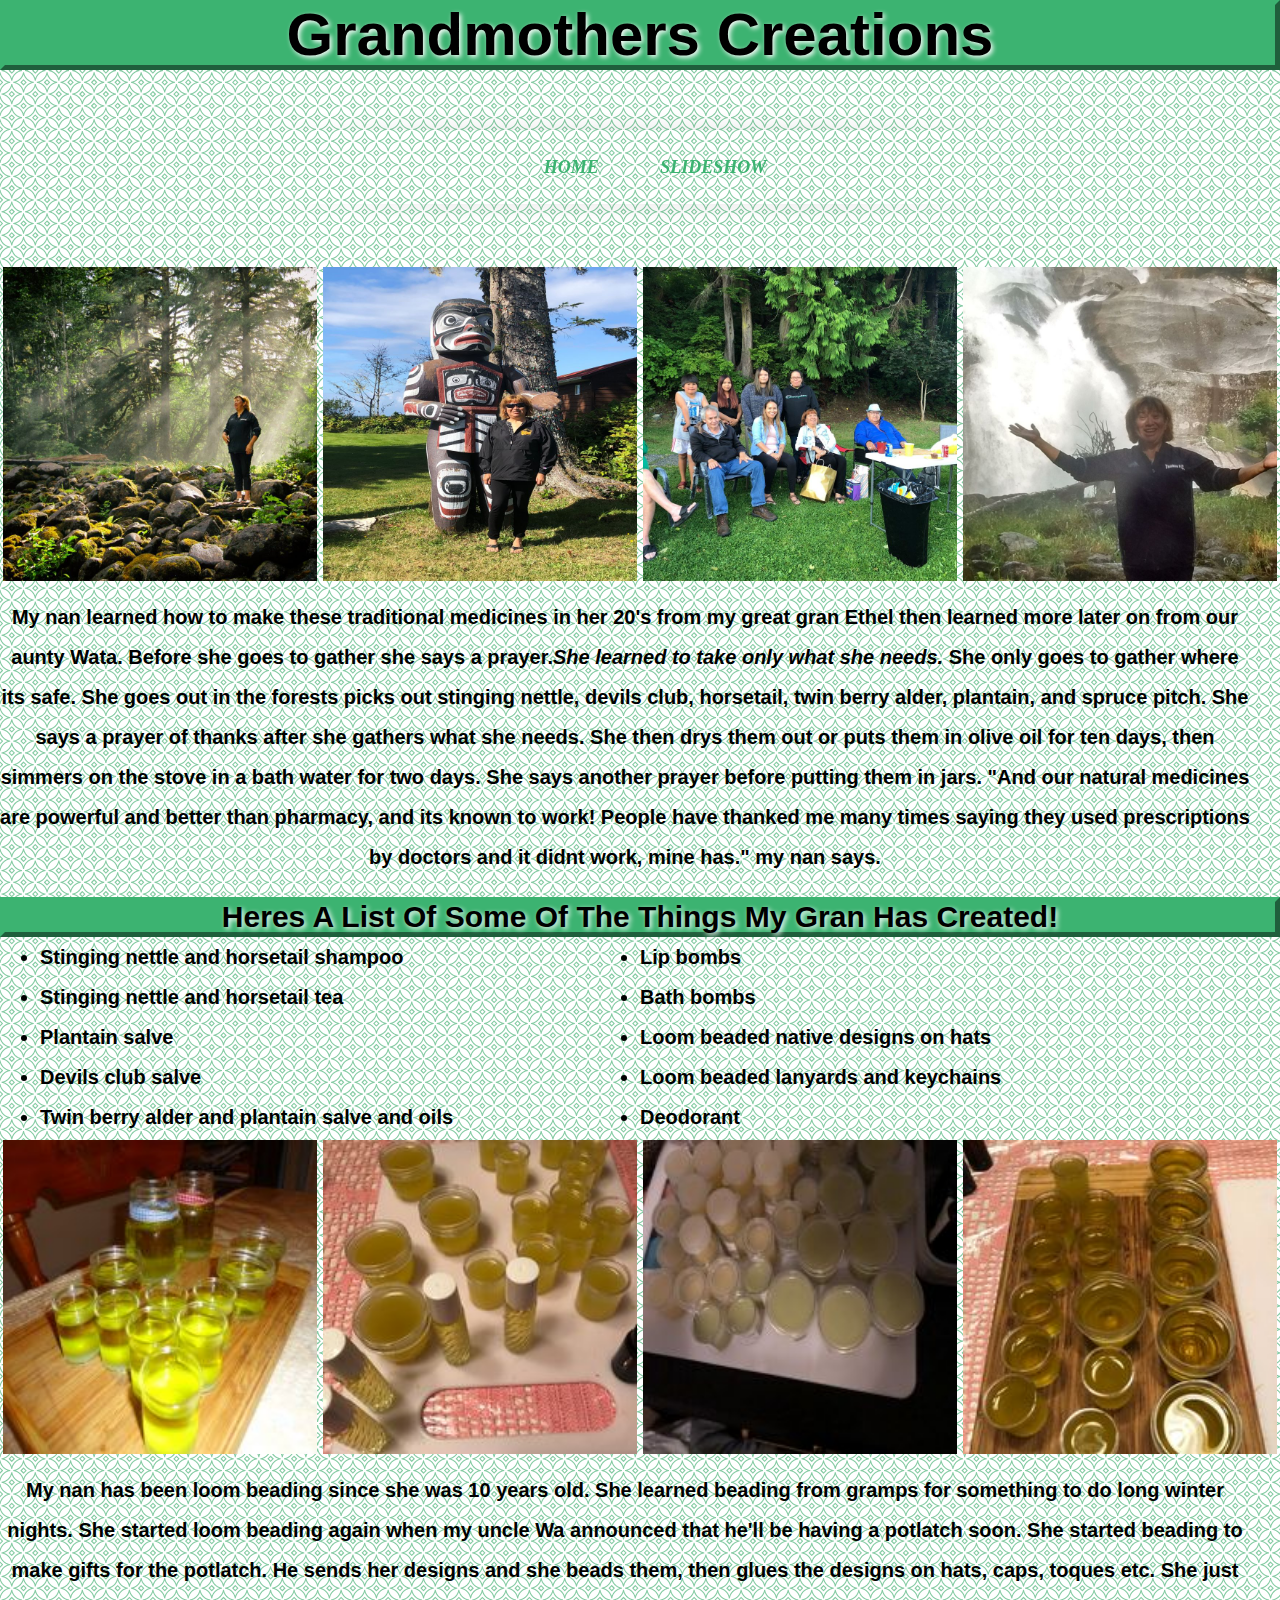
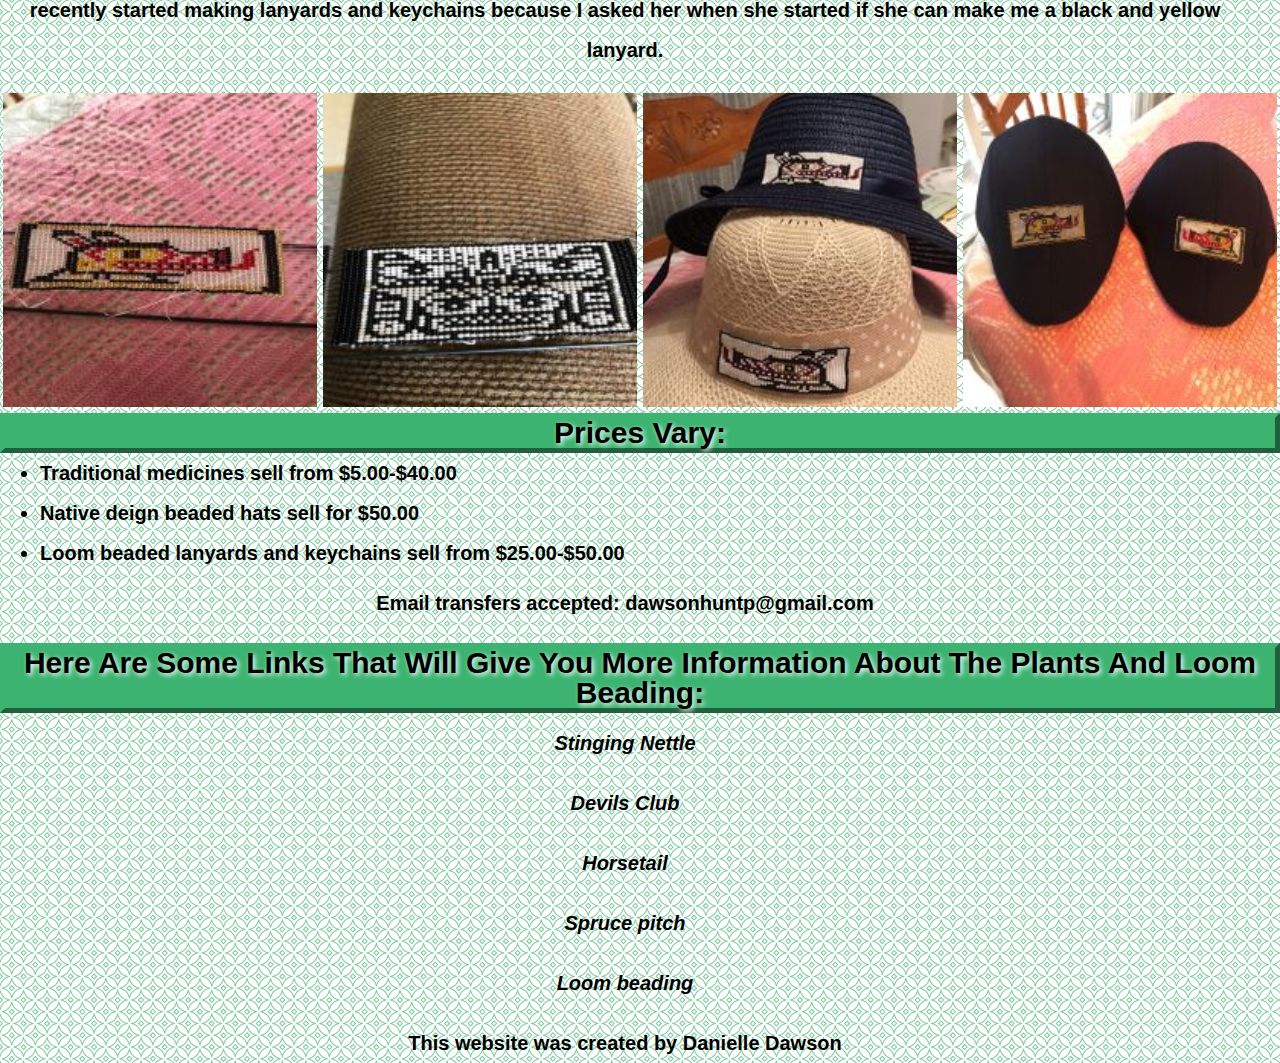
==== index.html @ 70b97d04 "Update index.html" ====
<!DOCTYPE html>
<html lang="en">
<head>
  <title>Danielles Website</title>
  <meta charset="utf-8">
  <link rel="stylesheet" href="style.css">
  <link rel="preconnect" href="https://fonts.gstatic.com">
  <link href="https://fonts.googleapis.com/css2?family=Oswald&display=swap" rel="stylesheet">

</head>
<body>

<header>
<h1 class="title">Grandmothers Creations</h1>
</header>

<div class="box"></div>

<nav>
  <ul>
    <li>
      <a href="index.html">Home</a>
    </li>
    <li>
      <a href="slideshow.html">Slideshow</a>
    </li>
  </ul>
</nav>


<div class="row">
<div class="column"><img src="Images/Nan in kingcome.jpg" alt="Nan in Kingcome Inlet" style="width:100%"></div>
<div class="column"><img src="Images/Nan by totem resized.jpg" alt="Nans by totem" style="width:100%"></div>
<div class="column"><img src="Images/Nan bday bbq resized.jpg" alt="Nans birthday" style="width:100%"</img></div>
<div class="column"><img src="Images/Nan in kingcome1 resized.jpg" alt="Nan in kingcome" style="width:100%"></img></div>
</div>



  <p>My nan learned how to make these traditional medicines in her 20's from my great gran Ethel then learned more later on from our aunty Wata. Before she goes to gather she says a prayer.<em>She learned to take only what she needs.</em> She only goes to gather where its safe. She goes out in the forests picks out stinging nettle, devils club, horsetail, twin berry alder, plantain, and spruce pitch. She says a prayer of thanks after she gathers what she needs. She then drys them out or puts them in olive oil for ten days, then simmers on the stove in a bath water for two days. She says another prayer before putting them in jars. "And our natural medicines are powerful and better than pharmacy, and its known to work! People have thanked me many times saying they used prescriptions by doctors and it didnt work, mine has." my nan says.</p>

  <h2>Heres a list of some of the things my gran has created!</h2>

    <div class="list"><ul>
      <li>Stinging nettle and horsetail shampoo</li>
      <li>Stinging nettle and horsetail tea</li>
      <li>Plantain salve</li>
      <li>Devils club salve</li>
      <li>Twin berry alder and plantain salve and oils</li>
      <li>Spruce pitch salve</li>
      </ul></div>

      <div class="list"<ul>
      <li>Lip bombs</li>
      <li>Bath bombs</li>
      <li>Loom beaded native designs on hats</li>
      <li>Loom beaded lanyards and keychains</li>
      <li>Deodorant</li>
      </ul></div>

<div class="row">
<div class="column"><img src="Images/nans meds1 resized.jpg" style="width:100%"></img></div>
<div class="column"><img src="Images/nan medicine.jpg" style="width:100%"></img></div>
<div class="column"><img src="Images/Nans medicine resized.jpg" style="width:100%"></img></div>
<div class="column"><img src="Images/nans meds.jpg" style="width:100%"></img></div>
</div>

<p>My nan has been loom beading since she was 10 years old. She learned beading from gramps for something to do long winter nights. She started loom beading again when my uncle Wa announced that he'll be having a potlatch soon. She started beading to make gifts for the potlatch. He sends her designs and she beads them, then glues the designs on hats, caps, toques etc. She just recently started making lanyards and keychains because I asked her when she started if she can make me a black and yellow lanyard. </p>

<div class="row">
  <div class="column"><img src="Images/Wolf resized.jpg" style="width:100%"></img></div>
  <div class="column"><img src="Images/whale resized.jpg" style="width:100%"></img></div>
  <div class="column"><img src="Images/Nans summer hats.jpg" style="width:100%"></img></div>
  <div class="column"><img src="Images/Nans hats resized.jpg" style="width:100%"></img></div>
  </div>



<h3>Prices vary:</h3>
      <ul>
      <li>Traditional medicines sell from $5.00-$40.00</li>
      <li>Native deign beaded hats sell for $50.00</li>
      <li>Loom beaded lanyards and keychains sell from $25.00-$50.00</li>
      </ul>


<div>
<p><strong>Email transfers accepted: dawsonhuntp@gmail.com<strong></p></div>


 <h4>Here are some links that will give you more information about the plants and loom beading:</h4>
      <p><a href="https://www.healthline.com/nutrition/stinging-nettle">Stinging Nettle</a></p>
      <p><a href="https://www.webmd.com/vitamins/ai/ingredientmono-732/devils-club">Devils Club</a></p>
      <p><a href="https://www.encyclopedia.com/plants-and-animals/plants/plants/horsetail">Horsetail</a></p>
      <p><a href="http://spruceresin.com/spruce_resin_and_folk_medicine.html">Spruce pitch</a></p>
      <p><a href="https://crafts.tutsplus.com/tutorials/jewellery-fundamentals-how-to-use-a-bead-loom--cms-21845">Loom beading</a></p>





</body>
<!--Hello there!-->



<footer>
  <p><strong>This website was created by Danielle Dawson</strong></p>
  </footer>





</html>
---- style.css ----
* {
  font-size: 100%;
  box-sizing: border-box;
  margin: 0;
  line-height: 1;
     /* border: 1px solid green; */
}

.column {
  float: left;
  padding: 3px;
  width: 25%;
  margin: auto;
}

.row::after {
  content: "";
  clear: both;
  display: table;
  margin: auto;
}

#about {
  background-color: MediumSeaGreen;
  color: black;
}

body {
    background-image: url(Images/more-leaves.png);
      background-repeat: repeat;
  color: black;
  font-family: helvetica, sans-serif;
  font-size: 20px;
  margin: 0px;
  font-weight: bold;
}

/* start of menu  */
@import url(https://fonts.googleapis.com/css?family=Open+Sans);
html {
  height:100%;
  /* background-image: linear-gradient(to right top, #8e44ad 0%, #3498db 100%); */
}
nav {
  max-width: 60%;
  mask-image: linear-gradient(90deg, rgba(255, 255, 255, 0) 0%, #ffffff 25%, #ffffff 75%, rgba(255, 255, 255, 0) 100%);
  margin: 0 auto;
  padding: 60px 0;
}
nav ul {
  text-align: center;
  padding: 0px 0px 0px 30px;
  background: linear-gradient(90deg, rgba(255, 255 255, 0) 0%, rgba(255, 255, 255, 0.2) 25%, rgba(255, 255, 255, 0.2) 75%, rgba(255, 255, 255, 0) 100%);
  box-shadow: 0 0 25px rgba(0, 0, 0, 0.1), inset 0 0 1px rgba(255, 255, 255, 0.6);
}
nav ul li {
  display: inline-block;
}
nav ul li a {
  padding: 28px;
  font-family: "helvetica, sans-serif";
  text-transform:uppercase;
  color: rgb(60, 179, 113);
  font-size: 18px;
  text-decoration: none;
  display: block;
}
nav ul li a:hover {
  box-shadow: 0 0 10px rgba(0, 0, 0, 0.1), inset 0 0 1px rgba(255, 255, 255, 0.6);
  background: rgba(255, 255, 255, 0.1);
  color: rgba(0, 35, 122, 0.7);
}
/* end of menu */

.box {
  background-image: url(Images/more-leaves.jpg);
}

.list {
  float: left;
  width: 50%;
  padding-bottom: 20px;
  height: 200px;
}
.title{
  font-size: 60px;
  text-decoration: none;
  color: black;
  border: 5px outset MediumSeaGreen;
  text-shadow: 2px 2px 5px white;
  text-align: center;
  background-color: MediumSeaGreen;
}

header h1 {
	text-align: center;
}
h2, h3, h4 {
 color: black;
 border: 5px outset MediumSeaGreen;
 text-shadow: 2px 2px 5px white;
 text-align: center;
 background-color: MediumSeaGreen;
 font-size: 30px;
 text-transform: capitalize;
}

p {
  font-weight: bold;
  line-height: 2;
  margin-top: 10px;
  margin-bottom: 20px;
  margin-right: 30px;
  margin-left: 0;
  text-align: center;
}
a {
  color: black;
  text-decoration: none;
  font-style: italic;
}
a:hover{
  text-decoration: underline;
}
li{
  line-height: 2;
}

.slidershow{
  width: 700px;
  height: 400px;
  overflow: hidden;
}
.middle{
  position: absolute;
  top: 50%;
  left: 50%;
  transform: translate(-50%,-50%);
  margin-top: 100px;
}
.navigation{
  position: absolute;
  bottom: 20px;
  left: 50%;
  transform: translateX(-50%);
  display: flex;
}
.bar{
  width: 50px;
  height: 10px;
  border: 2px solid #fff;
  margin: 6px;
  cursor: pointer;
  transition: 0.4s;
}
.bar:hover{
  background: #fff;
}
input[name="r"]{
    position: absolute;
    visibility: hidden;
}
.slides{
  width: 500%;
  height: 100%;
  display: flex;
}
.slide{
  width: 20%;
  transition: 0.6s;
}

.slide img{
  width: 100%;
  height: 100%;
}
#r1:checked ~ .s1{
  margin-left: 0;
}
#r2:checked ~ .s1{
  margin-left: -20%;
}
#r3:checked ~ .s1{
  margin-left: -40%;
}
#r4:checked ~ .s1{
  margin-left: -60%;
}
#r5:checked ~ .s1{
  margin-left: -80%;
}
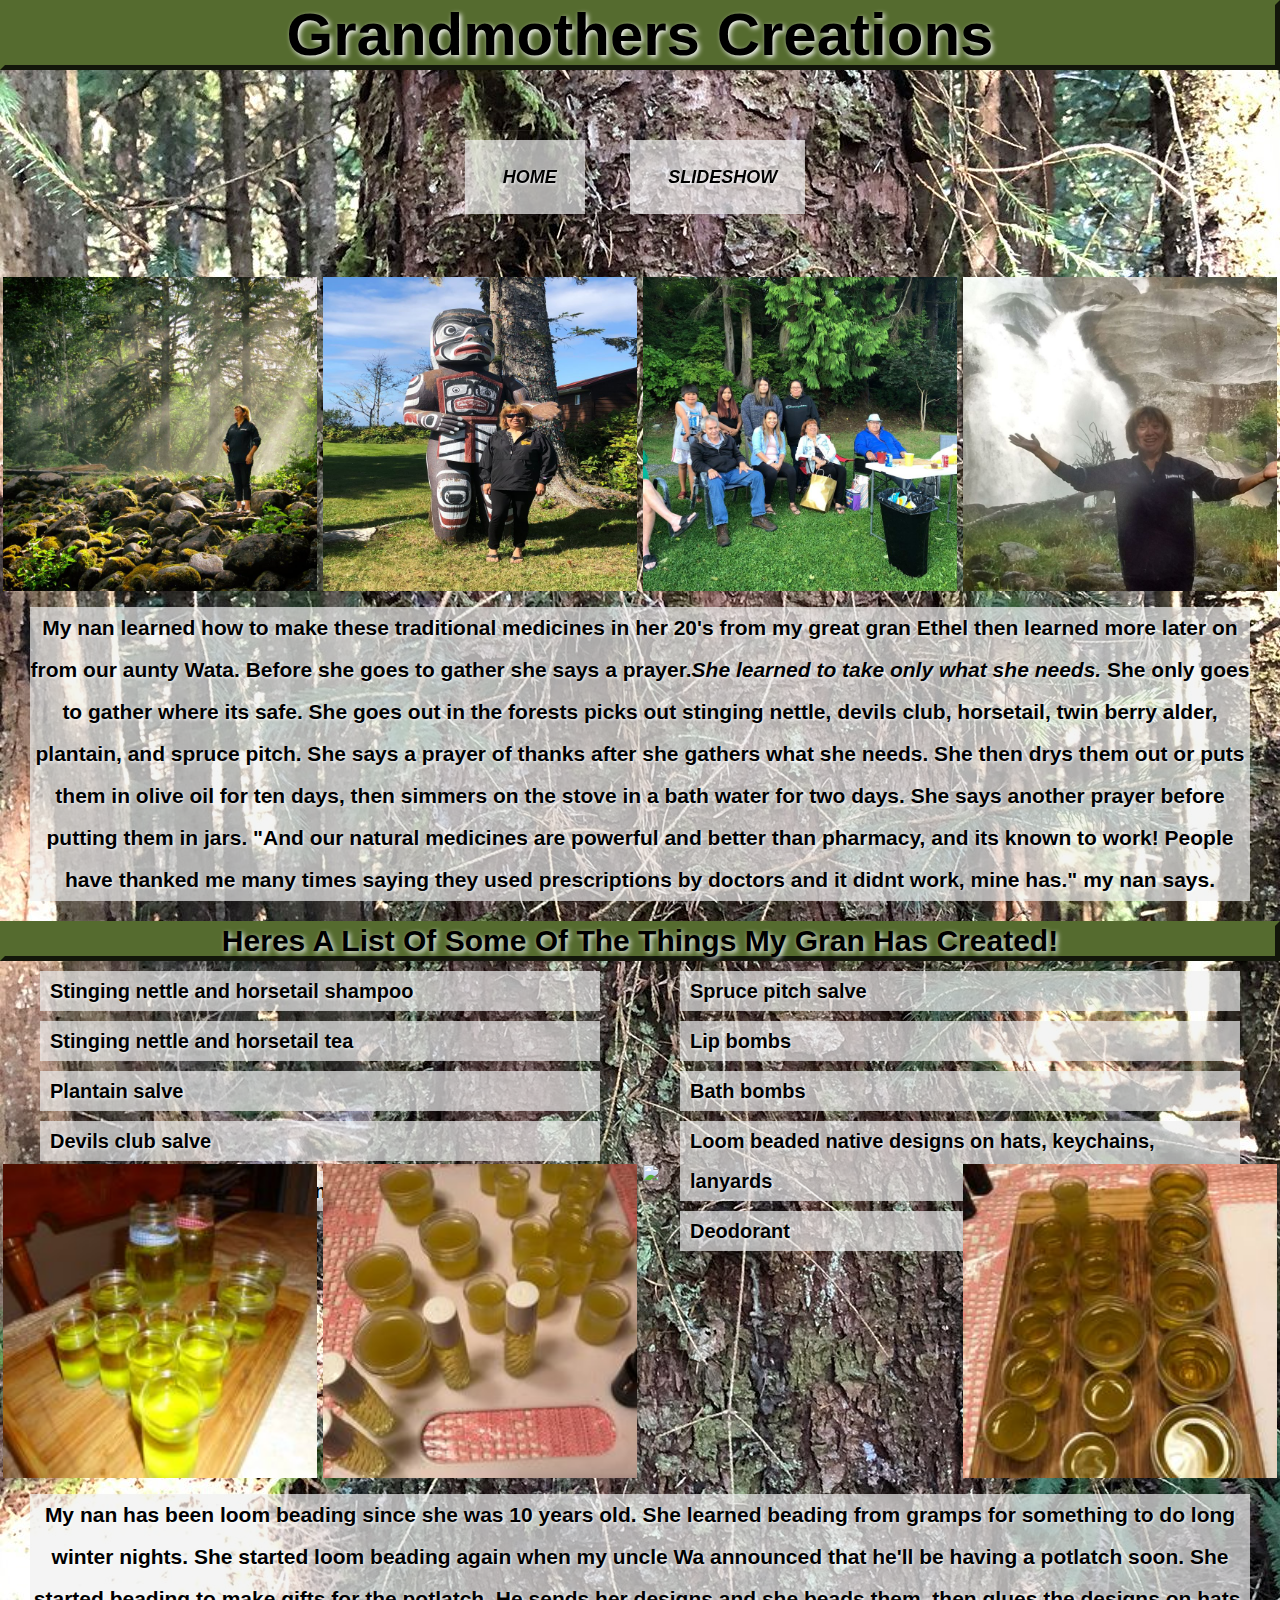
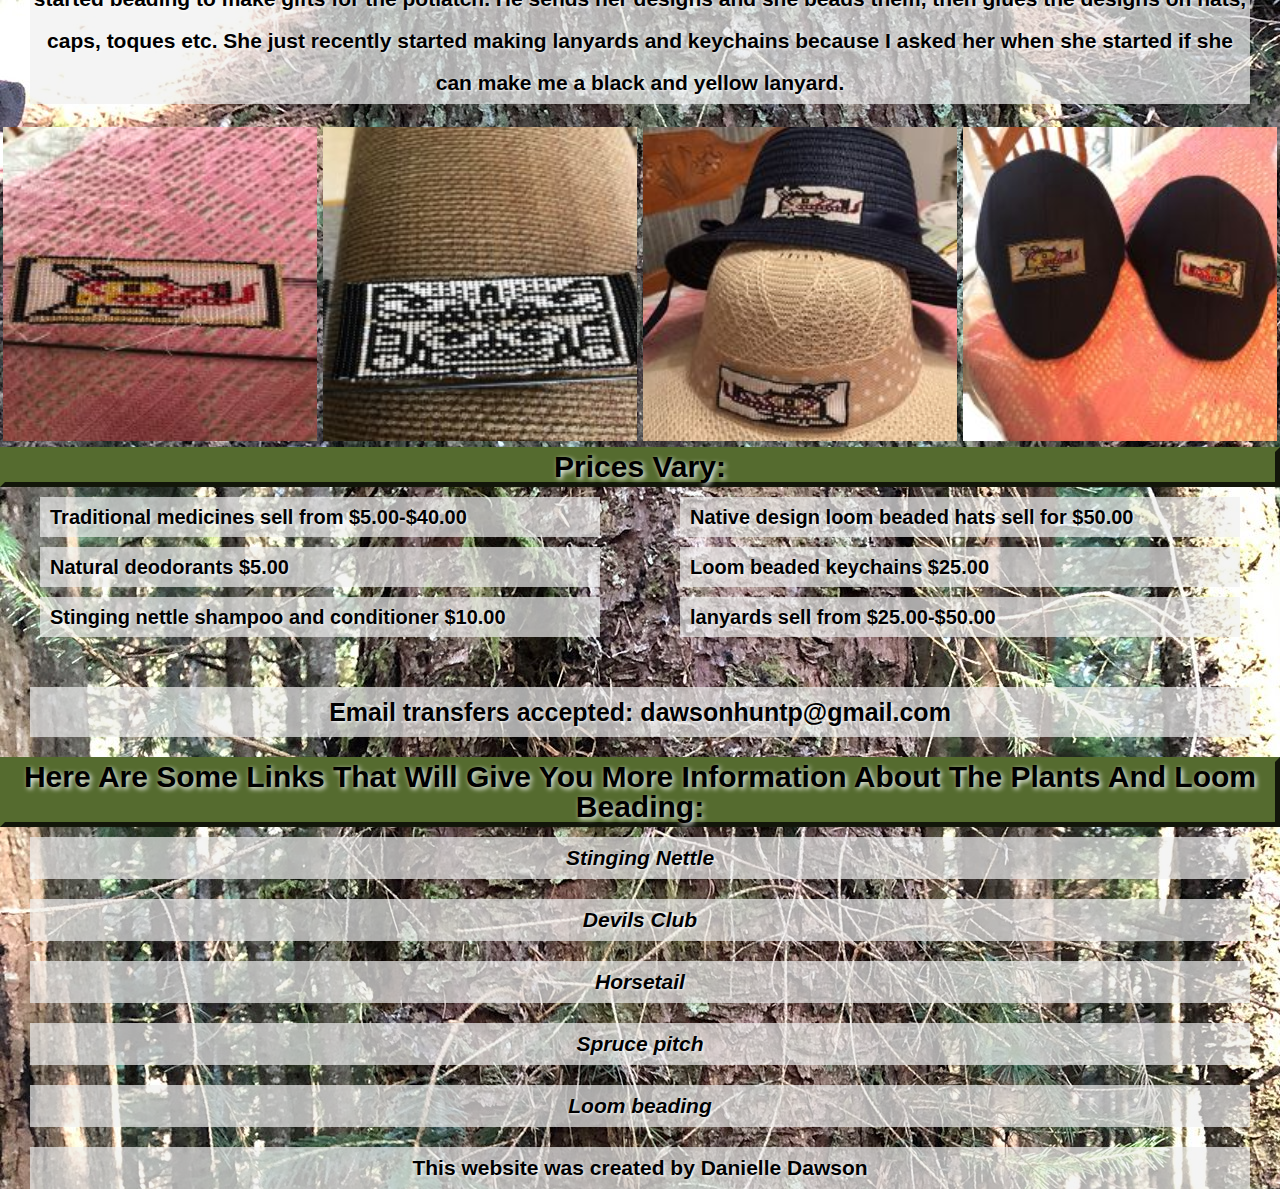
==== commit baefe9c8: "Update index.html" ====
--- a/index.html
+++ b/index.html
@@ -27,15 +27,12 @@
   </ul>
 </nav>
 
-
 <div class="row">
 <div class="column"><img src="Images/Nan in kingcome.jpg" alt="Nan in Kingcome Inlet" style="width:100%"></div>
 <div class="column"><img src="Images/Nan by totem resized.jpg" alt="Nans by totem" style="width:100%"></div>
 <div class="column"><img src="Images/Nan bday bbq resized.jpg" alt="Nans birthday" style="width:100%"</img></div>
 <div class="column"><img src="Images/Nan in kingcome1 resized.jpg" alt="Nan in kingcome" style="width:100%"></img></div>
 </div>
-
-
 
   <p>My nan learned how to make these traditional medicines in her 20's from my great gran Ethel then learned more later on from our aunty Wata. Before she goes to gather she says a prayer.<em>She learned to take only what she needs.</em> She only goes to gather where its safe. She goes out in the forests picks out stinging nettle, devils club, horsetail, twin berry alder, plantain, and spruce pitch. She says a prayer of thanks after she gathers what she needs. She then drys them out or puts them in olive oil for ten days, then simmers on the stove in a bath water for two days. She says another prayer before putting them in jars. "And our natural medicines are powerful and better than pharmacy, and its known to work! People have thanked me many times saying they used prescriptions by doctors and it didnt work, mine has." my nan says.</p>
 
@@ -47,21 +44,20 @@
       <li>Plantain salve</li>
       <li>Devils club salve</li>
       <li>Twin berry alder and plantain salve and oils</li>
-      <li>Spruce pitch salve</li>
       </ul></div>
 
-      <div class="list"<ul>
+      <div class="list"><ul>
+      <li>Spruce pitch salve</li>
       <li>Lip bombs</li>
       <li>Bath bombs</li>
-      <li>Loom beaded native designs on hats</li>
-      <li>Loom beaded lanyards and keychains</li>
+      <li>Loom beaded native designs on hats, keychains, lanyards</li>
       <li>Deodorant</li>
       </ul></div>
 
 <div class="row">
 <div class="column"><img src="Images/nans meds1 resized.jpg" style="width:100%"></img></div>
 <div class="column"><img src="Images/nan medicine.jpg" style="width:100%"></img></div>
-<div class="column"><img src="Images/Nans medicine resized.jpg" style="width:100%"></img></div>
+<div class="column"><img src="Images/8 resized.jpg" style="width:100%"></img></div>
 <div class="column"><img src="Images/nans meds.jpg" style="width:100%"></img></div>
 </div>
 
@@ -77,15 +73,21 @@
 
 
 <h3>Prices vary:</h3>
-      <ul>
+    <div class="list"><ul>
       <li>Traditional medicines sell from $5.00-$40.00</li>
-      <li>Native deign beaded hats sell for $50.00</li>
-      <li>Loom beaded lanyards and keychains sell from $25.00-$50.00</li>
+      <li>Natural deodorants $5.00</li>
+      <li>Stinging nettle shampoo and conditioner $10.00</li>
+    </ul>
+  </div>
+  <div class="list"><ul>
+      <li>Native design loom beaded hats sell for $50.00</li>
+      <li>Loom beaded keychains $25.00</li>
+      <li>lanyards sell from $25.00-$50.00</li>
       </ul>
-
+</div>
 
 <div>
-<p><strong>Email transfers accepted: dawsonhuntp@gmail.com<strong></p></div>
+<p class="email"><strong>Email transfers accepted: dawsonhuntp@gmail.com<strong></p></div>
 
 
  <h4>Here are some links that will give you more information about the plants and loom beading:</h4>
--- a/style.css
+++ b/style.css
@@ -22,14 +22,15 @@
 }
 
 #about {
-  background-color: MediumSeaGreen;
+  background-color: darkolivegreen;
   color: black;
 }
 
 body {
-    background-image: url(Images/more-leaves.png);
+    background-image: url(Images/tree.jpg);
       background-repeat: repeat;
   color: black;
+   text-shadow: 1px 1px 3px white;
   font-family: helvetica, sans-serif;
   font-size: 20px;
   margin: 0px;
@@ -59,22 +60,23 @@
 }
 nav ul li a {
   padding: 28px;
-  font-family: "helvetica, sans-serif";
+  font-family: "helvetica";
+  font-weight: bold;
   text-transform:uppercase;
-  color: rgb(60, 179, 113);
+  color: black;
   font-size: 18px;
   text-decoration: none;
   display: block;
 }
 nav ul li a:hover {
   box-shadow: 0 0 10px rgba(0, 0, 0, 0.1), inset 0 0 1px rgba(255, 255, 255, 0.6);
-  background: rgba(255, 255, 255, 0.1);
-  color: rgba(0, 35, 122, 0.7);
+  background: rgba(255, 255, 255, 0.2);
+  color: rgb(85, 107, 47);
 }
 /* end of menu */
 
 .box {
-  background-image: url(Images/more-leaves.jpg);
+  background-image: url(Images/tree.jpg);
 }
 
 .list {
@@ -87,33 +89,51 @@
   font-size: 60px;
   text-decoration: none;
   color: black;
-  border: 5px outset MediumSeaGreen;
+  border: 5px outset darkolivegreen;
   text-shadow: 2px 2px 5px white;
   text-align: center;
-  background-color: MediumSeaGreen;
-}
-
+  background-color: darkolivegreen;
+}
+
+.title2{
+  font-size: 40px;
+  text-decoration: none;
+  color: black;
+  border: 5px outset darkolivegreen;
+  text-shadow: 2px 2px 5px white;
+  text-align: center;
+  background-color: darkolivegreen;
+}
 header h1 {
 	text-align: center;
 }
+
 h2, h3, h4 {
  color: black;
- border: 5px outset MediumSeaGreen;
+ border: 5px outset darkolivegreen;
  text-shadow: 2px 2px 5px white;
  text-align: center;
- background-color: MediumSeaGreen;
+ background-color: darkolivegreen;
  font-size: 30px;
  text-transform: capitalize;
 }
 
 p {
+  background-color: rgb(240, 240, 240, 0.7);
+  font-size: 21px;
   font-weight: bold;
   line-height: 2;
   margin-top: 10px;
   margin-bottom: 20px;
   margin-right: 30px;
-  margin-left: 0;
-  text-align: center;
+  margin-left: 30px;
+  text-align: center;
+}
+.email {
+  text-align: center;
+  font-size: 25px;
+  background-color: rgb(240, 240, 240, 0.7);
+margin-top: 200px;
 }
 a {
   color: black;
@@ -123,10 +143,19 @@
 a:hover{
   text-decoration: underline;
 }
+
 li{
+  background-color: rgb(240, 240, 240, 0.7);
   line-height: 2;
-}
-
+  font-size: 20px;
+  list-style-type: none;
+  margin-right: 40px;
+  margin-top: 10px;
+  padding-left: 10px;
+}
+.list2{
+  background-color: rgb(240, 240, 240, 0.0);
+}
 .slidershow{
   width: 700px;
   height: 400px;
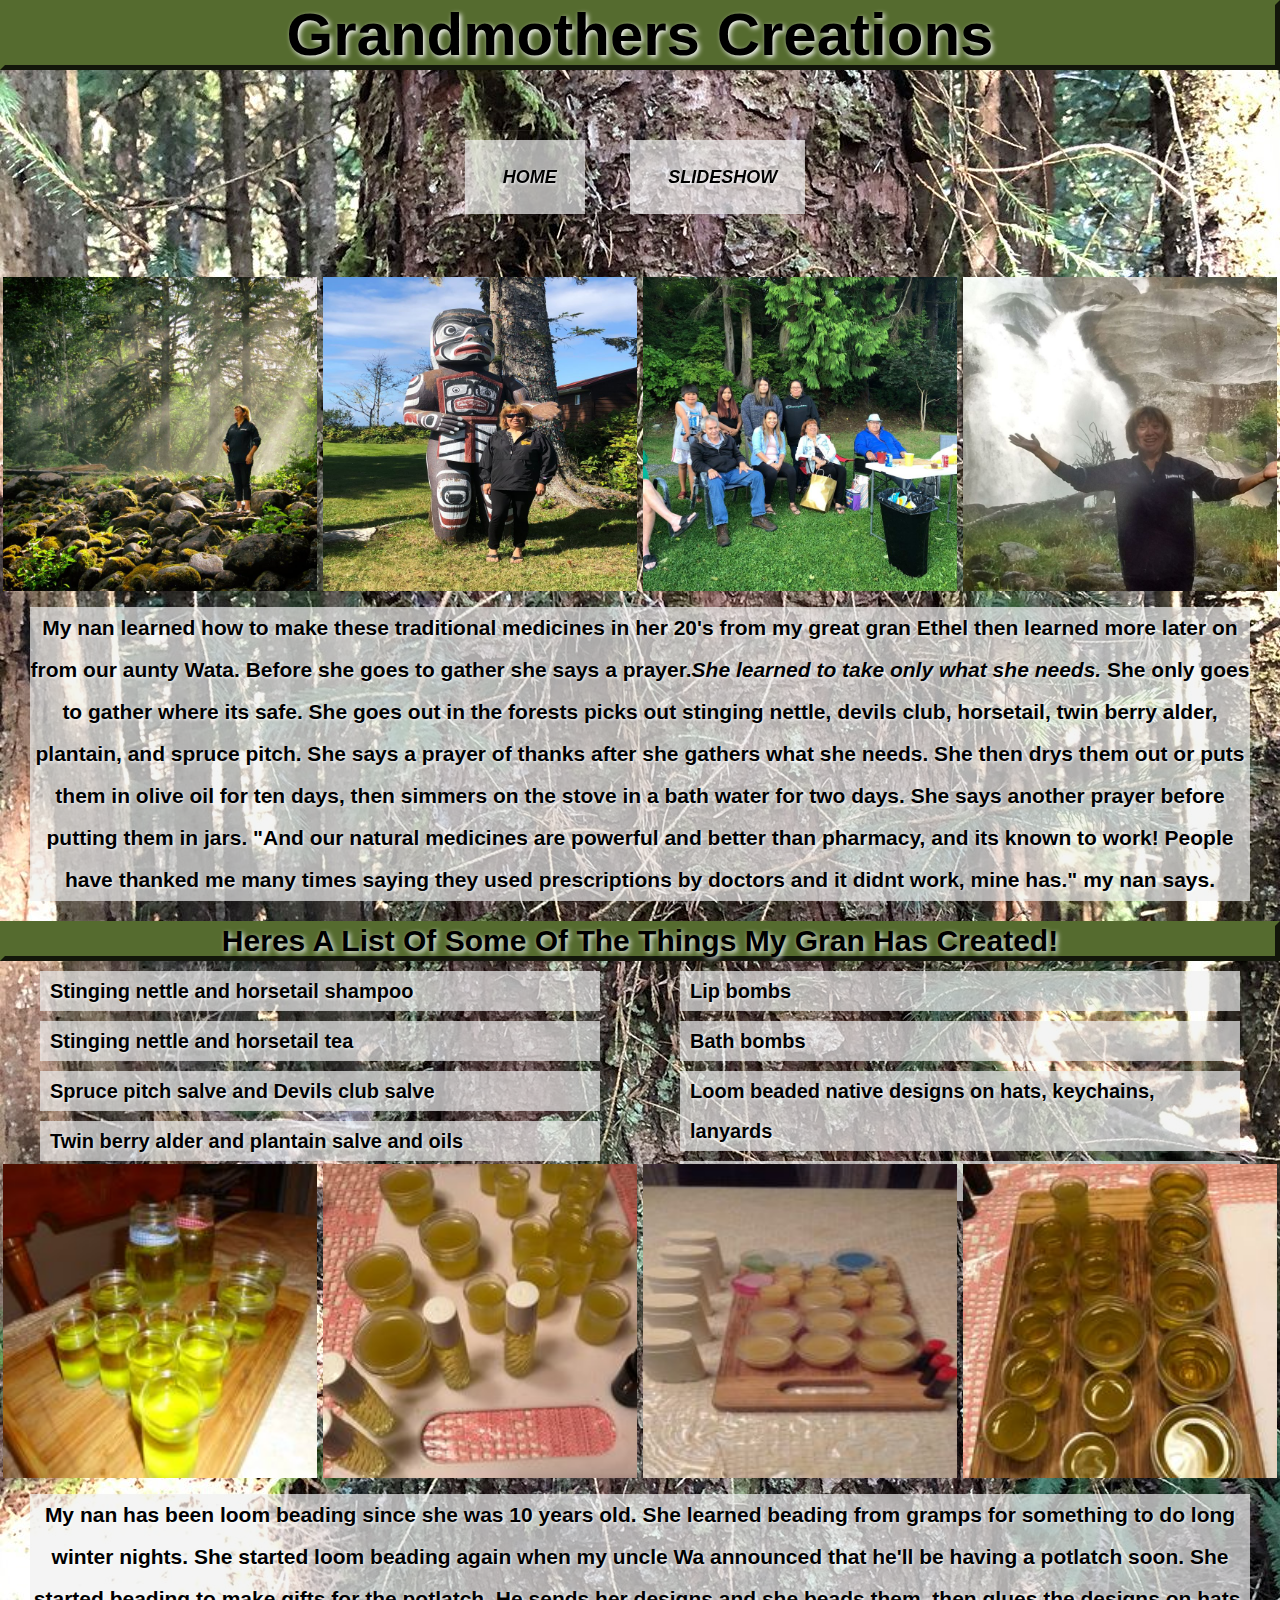
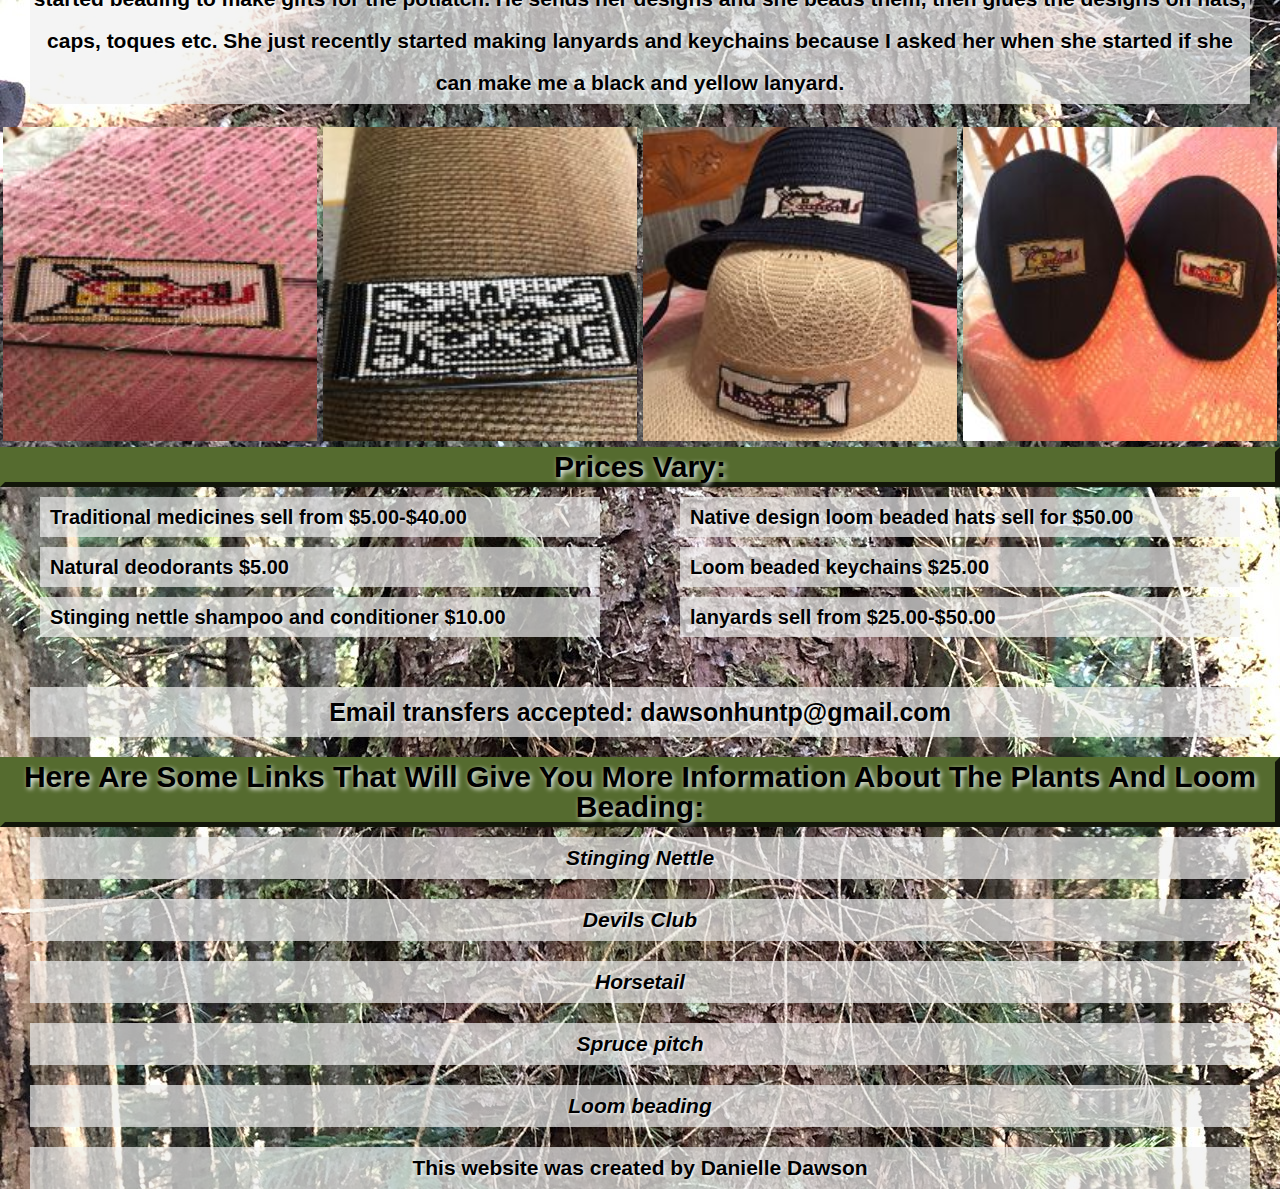
==== commit 987cde95: "Update index.html" ====
--- a/index.html
+++ b/index.html
@@ -41,13 +41,11 @@
     <div class="list"><ul>
       <li>Stinging nettle and horsetail shampoo</li>
       <li>Stinging nettle and horsetail tea</li>
-      <li>Plantain salve</li>
-      <li>Devils club salve</li>
+      <li>Spruce pitch salve and Devils club salve</li>
       <li>Twin berry alder and plantain salve and oils</li>
       </ul></div>
 
       <div class="list"><ul>
-      <li>Spruce pitch salve</li>
       <li>Lip bombs</li>
       <li>Bath bombs</li>
       <li>Loom beaded native designs on hats, keychains, lanyards</li>
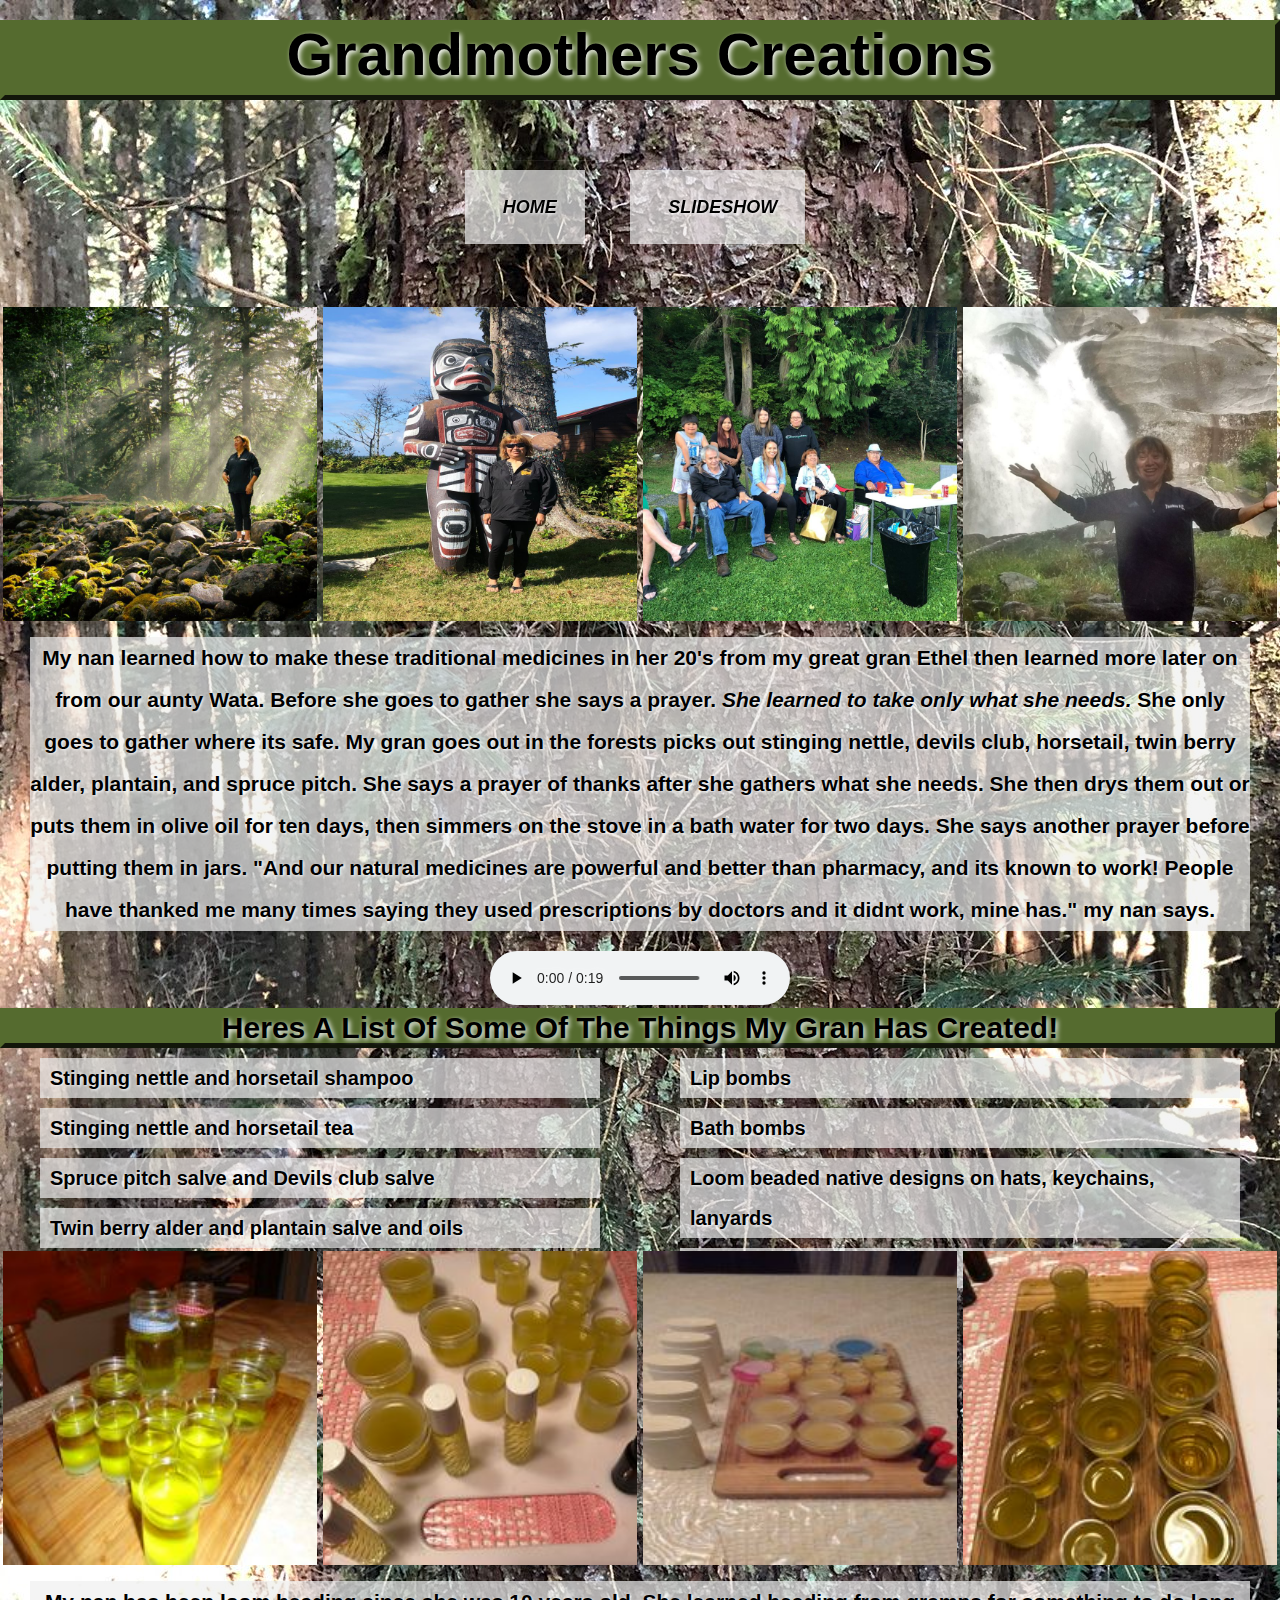
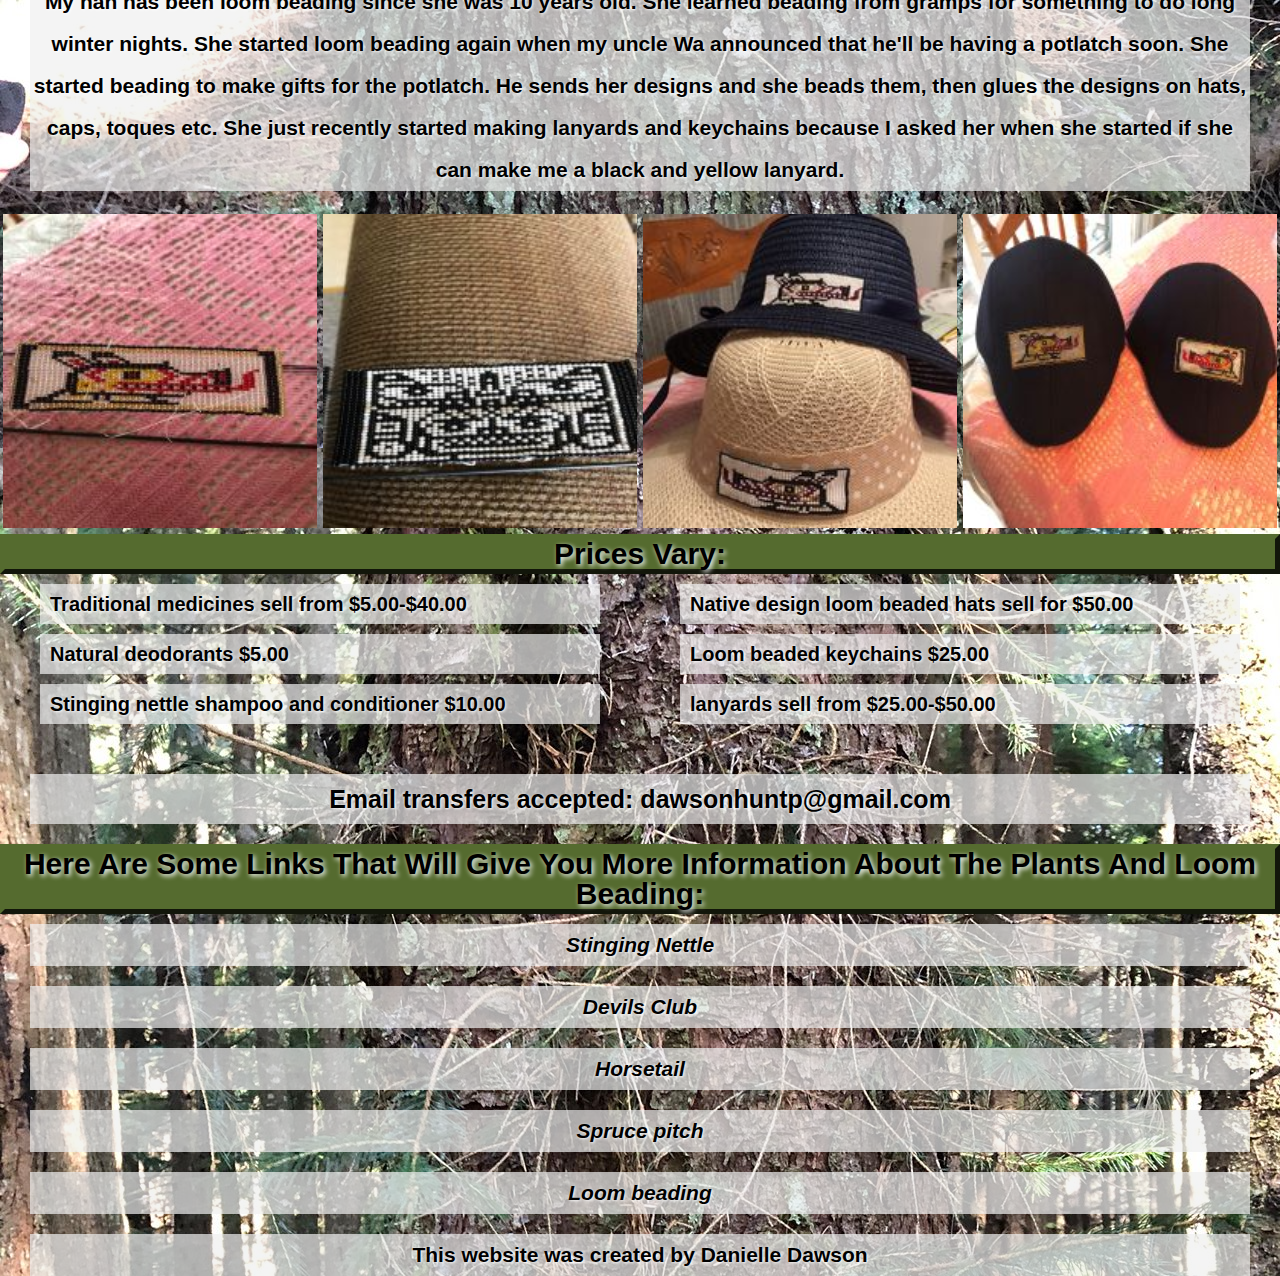
==== commit eef8f7d6: "Update index.html" ====
--- a/index.html
+++ b/index.html
@@ -34,7 +34,11 @@
 <div class="column"><img src="Images/Nan in kingcome1 resized.jpg" alt="Nan in kingcome" style="width:100%"></img></div>
 </div>
 
-  <p>My nan learned how to make these traditional medicines in her 20's from my great gran Ethel then learned more later on from our aunty Wata. Before she goes to gather she says a prayer.<em>She learned to take only what she needs.</em> She only goes to gather where its safe. She goes out in the forests picks out stinging nettle, devils club, horsetail, twin berry alder, plantain, and spruce pitch. She says a prayer of thanks after she gathers what she needs. She then drys them out or puts them in olive oil for ten days, then simmers on the stove in a bath water for two days. She says another prayer before putting them in jars. "And our natural medicines are powerful and better than pharmacy, and its known to work! People have thanked me many times saying they used prescriptions by doctors and it didnt work, mine has." my nan says.</p>
+  <p>My nan learned how to make these traditional medicines in her 20's from my great gran Ethel then learned more later on from our aunty Wata. Before she goes to gather she says a prayer. <em>She learned to take only what she needs.</em> She only goes to gather where its safe. My gran goes out in the forests picks out stinging nettle, devils club, horsetail, twin berry alder, plantain, and spruce pitch. She says a prayer of thanks after she gathers what she needs. She then drys them out or puts them in olive oil for ten days, then simmers on the stove in a bath water for two days. She says another prayer before putting them in jars. "And our natural medicines are powerful and better than pharmacy, and its known to work! People have thanked me many times saying they used prescriptions by doctors and it didnt work, mine has." my nan says.</p>
+
+  <center><audio controls="controls" autoplay="autoplay">
+     <source src="Recording/Recording.m4a" type="audio/mp4" />
+  </audio></center>
 
   <h2>Heres a list of some of the things my gran has created!</h2>
 
--- a/style.css
+++ b/style.css
@@ -82,7 +82,7 @@
 .list {
   float: left;
   width: 50%;
-  padding-bottom: 20px;
+  padding-bottom: 30px;
   height: 200px;
 }
 .title{
@@ -96,7 +96,7 @@
 }
 
 .title2{
-  font-size: 40px;
+  font-size: 50px;
   text-decoration: none;
   color: black;
   border: 5px outset darkolivegreen;
@@ -106,8 +106,12 @@
 }
 header h1 {
 	text-align: center;
-}
-
+  margin-top: 20px;
+  padding-bottom: 10px;
+}
+footer{
+  margin-bottom: 10px;
+}
 h2, h3, h4 {
  color: black;
  border: 5px outset darkolivegreen;
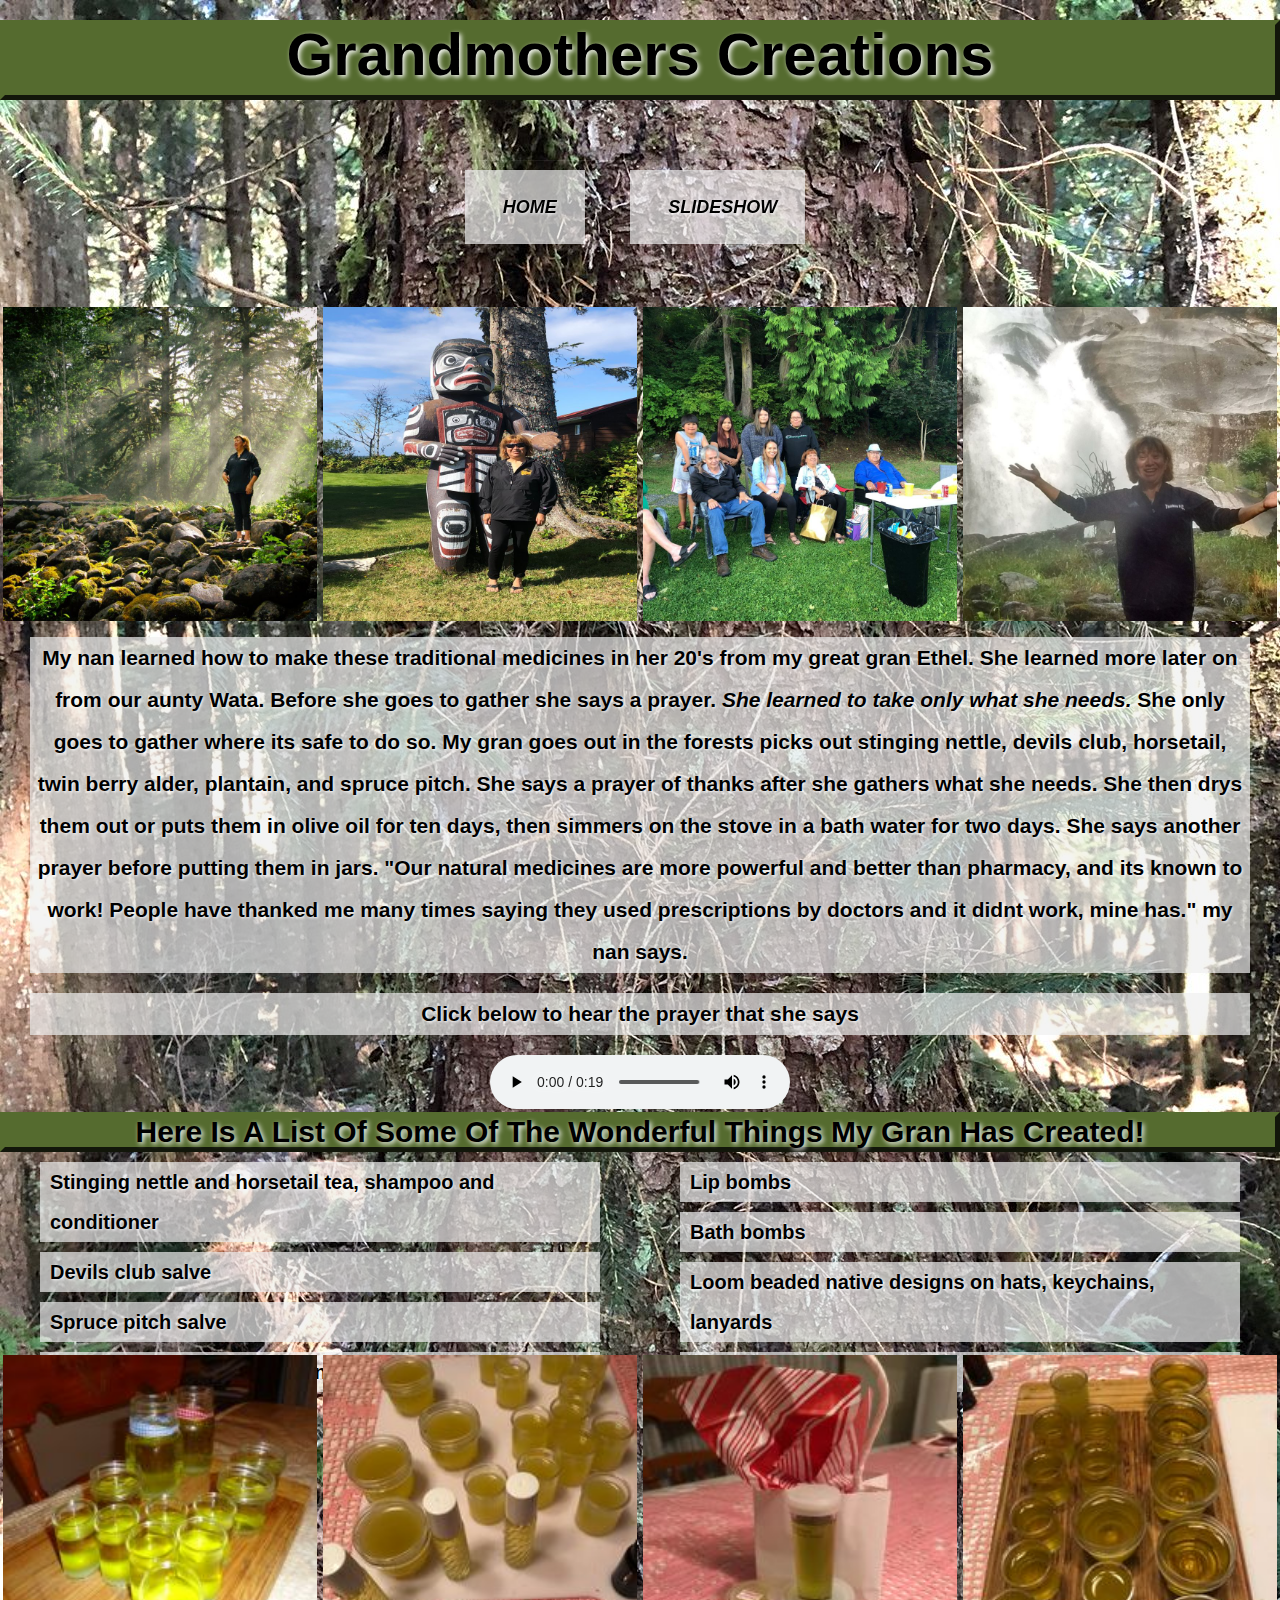
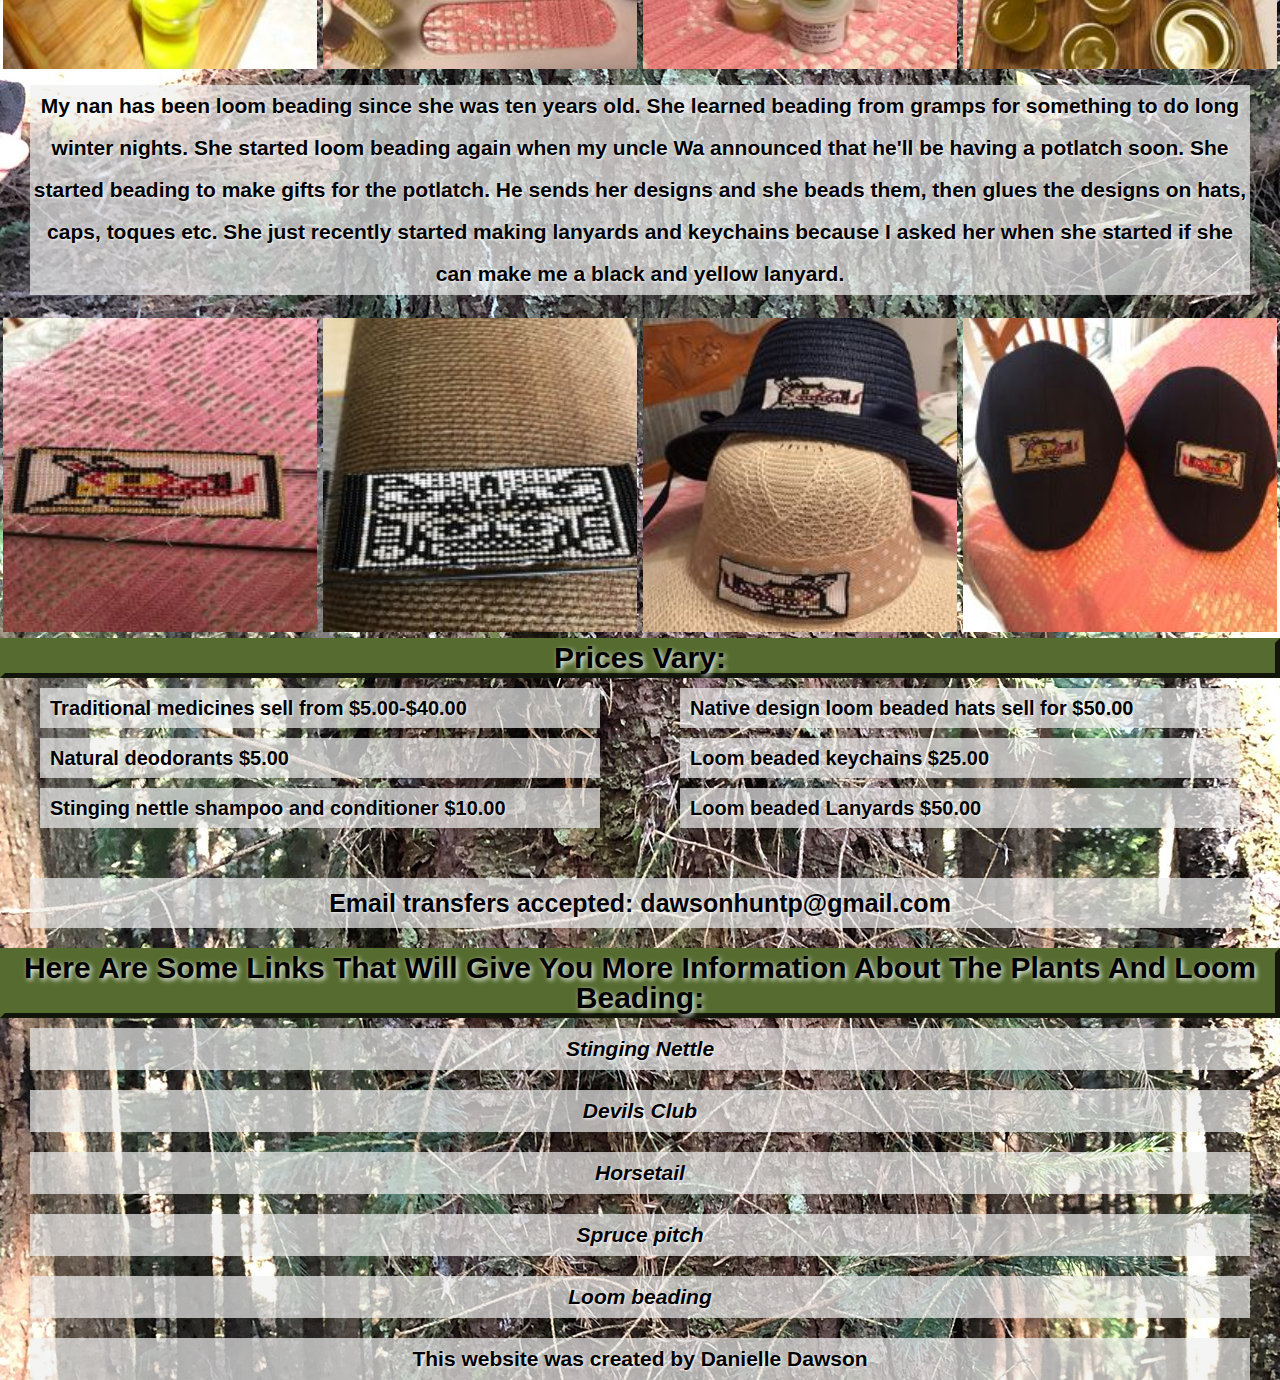
==== commit 0454599f: "Update index.html" ====
--- a/index.html
+++ b/index.html
@@ -34,18 +34,18 @@
 <div class="column"><img src="Images/Nan in kingcome1 resized.jpg" alt="Nan in kingcome" style="width:100%"></img></div>
 </div>
 
-  <p>My nan learned how to make these traditional medicines in her 20's from my great gran Ethel then learned more later on from our aunty Wata. Before she goes to gather she says a prayer. <em>She learned to take only what she needs.</em> She only goes to gather where its safe. My gran goes out in the forests picks out stinging nettle, devils club, horsetail, twin berry alder, plantain, and spruce pitch. She says a prayer of thanks after she gathers what she needs. She then drys them out or puts them in olive oil for ten days, then simmers on the stove in a bath water for two days. She says another prayer before putting them in jars. "And our natural medicines are powerful and better than pharmacy, and its known to work! People have thanked me many times saying they used prescriptions by doctors and it didnt work, mine has." my nan says.</p>
-
+  <p>My nan learned how to make these traditional medicines in her 20's from my great gran Ethel. She learned more later on from our aunty Wata. Before she goes to gather she says a prayer. <em>She learned to take only what she needs.</em> She only goes to gather where its safe to do so. My gran goes out in the forests picks out stinging nettle, devils club, horsetail, twin berry alder, plantain, and spruce pitch. She says a prayer of thanks after she gathers what she needs. She then drys them out or puts them in olive oil for ten days, then simmers on the stove in a bath water for two days. She says another prayer before putting them in jars. "Our natural medicines are more powerful and better than pharmacy, and its known to work! People have thanked me many times saying they used prescriptions by doctors and it didnt work, mine has." my nan says.</p>
+<p>Click below to hear the prayer that she says</p>
   <center><audio controls="controls" autoplay="autoplay">
      <source src="Recording/Recording.m4a" type="audio/mp4" />
   </audio></center>
 
-  <h2>Heres a list of some of the things my gran has created!</h2>
+  <h2>Here is a list of some of the wonderful things my gran has created!</h2>
 
     <div class="list"><ul>
-      <li>Stinging nettle and horsetail shampoo</li>
-      <li>Stinging nettle and horsetail tea</li>
-      <li>Spruce pitch salve and Devils club salve</li>
+      <li>Stinging nettle and horsetail tea, shampoo and conditioner</li>
+      <li>Devils club salve</li>
+      <li>Spruce pitch salve</li>
       <li>Twin berry alder and plantain salve and oils</li>
       </ul></div>
 
@@ -53,17 +53,17 @@
       <li>Lip bombs</li>
       <li>Bath bombs</li>
       <li>Loom beaded native designs on hats, keychains, lanyards</li>
-      <li>Deodorant</li>
+      <li>Deodorants</li>
       </ul></div>
 
 <div class="row">
 <div class="column"><img src="Images/nans meds1 resized.jpg" style="width:100%"></img></div>
 <div class="column"><img src="Images/nan medicine.jpg" style="width:100%"></img></div>
-<div class="column"><img src="Images/8 resized.jpg" style="width:100%"></img></div>
+<div class="column"><img src="Images/meds1 resized.jpg" style="width:100%"></img></div>
 <div class="column"><img src="Images/nans meds.jpg" style="width:100%"></img></div>
 </div>
 
-<p>My nan has been loom beading since she was 10 years old. She learned beading from gramps for something to do long winter nights. She started loom beading again when my uncle Wa announced that he'll be having a potlatch soon. She started beading to make gifts for the potlatch. He sends her designs and she beads them, then glues the designs on hats, caps, toques etc. She just recently started making lanyards and keychains because I asked her when she started if she can make me a black and yellow lanyard. </p>
+<p>My nan has been loom beading since she was ten years old. She learned beading from gramps for something to do long winter nights. She started loom beading again when my uncle Wa announced that he'll be having a potlatch soon. She started beading to make gifts for the potlatch. He sends her designs and she beads them, then glues the designs on hats, caps, toques etc. She just recently started making lanyards and keychains because I asked her when she started if she can make me a black and yellow lanyard. </p>
 
 <div class="row">
   <div class="column"><img src="Images/Wolf resized.jpg" style="width:100%"></img></div>
@@ -84,7 +84,7 @@
   <div class="list"><ul>
       <li>Native design loom beaded hats sell for $50.00</li>
       <li>Loom beaded keychains $25.00</li>
-      <li>lanyards sell from $25.00-$50.00</li>
+      <li>Loom beaded Lanyards $50.00</li>
       </ul>
 </div>
 
--- a/style.css
+++ b/style.css
@@ -121,7 +121,10 @@
  font-size: 30px;
  text-transform: capitalize;
 }
-
+.audio {
+  padding-bottom: 10px;
+  padding-bottom: 10px;
+}
 p {
   background-color: rgb(240, 240, 240, 0.7);
   font-size: 21px;
@@ -157,9 +160,11 @@
   margin-top: 10px;
   padding-left: 10px;
 }
+
 .list2{
   background-color: rgb(240, 240, 240, 0.0);
 }
+
 .slidershow{
   width: 700px;
   height: 400px;
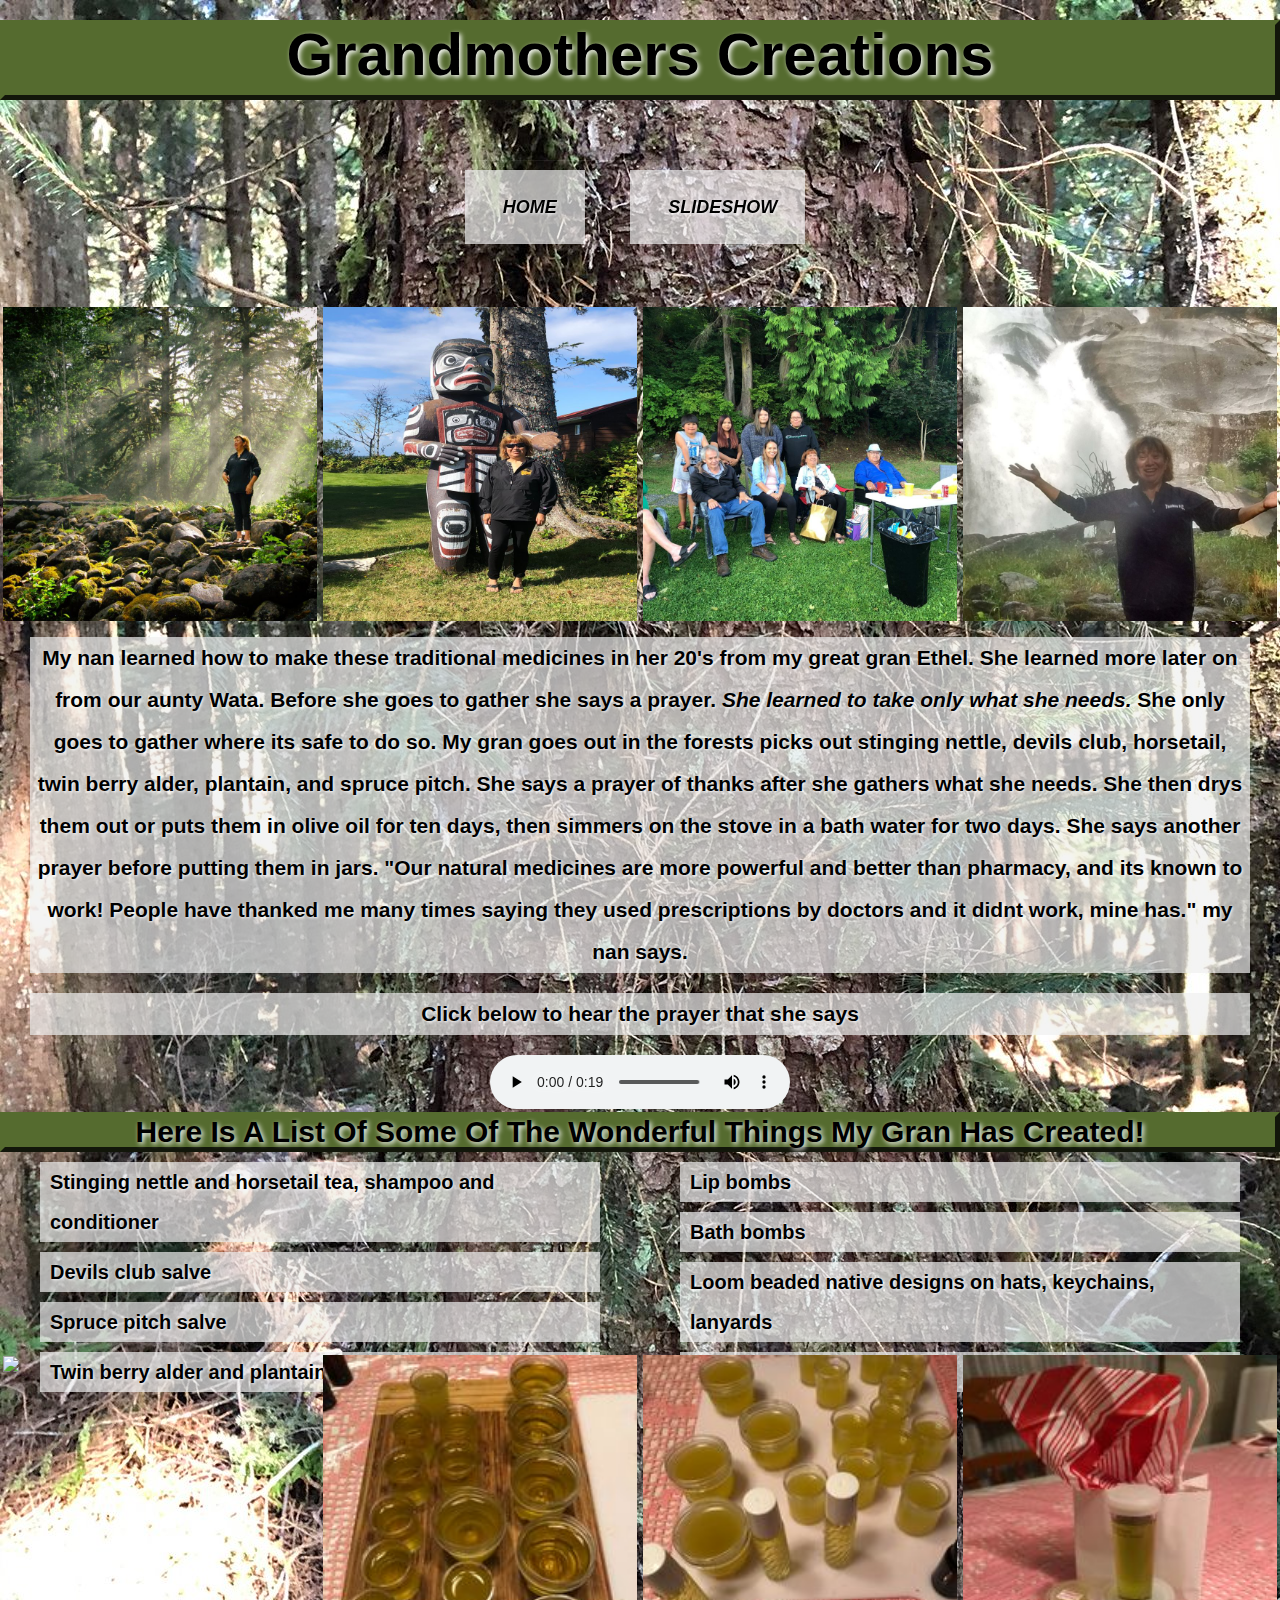
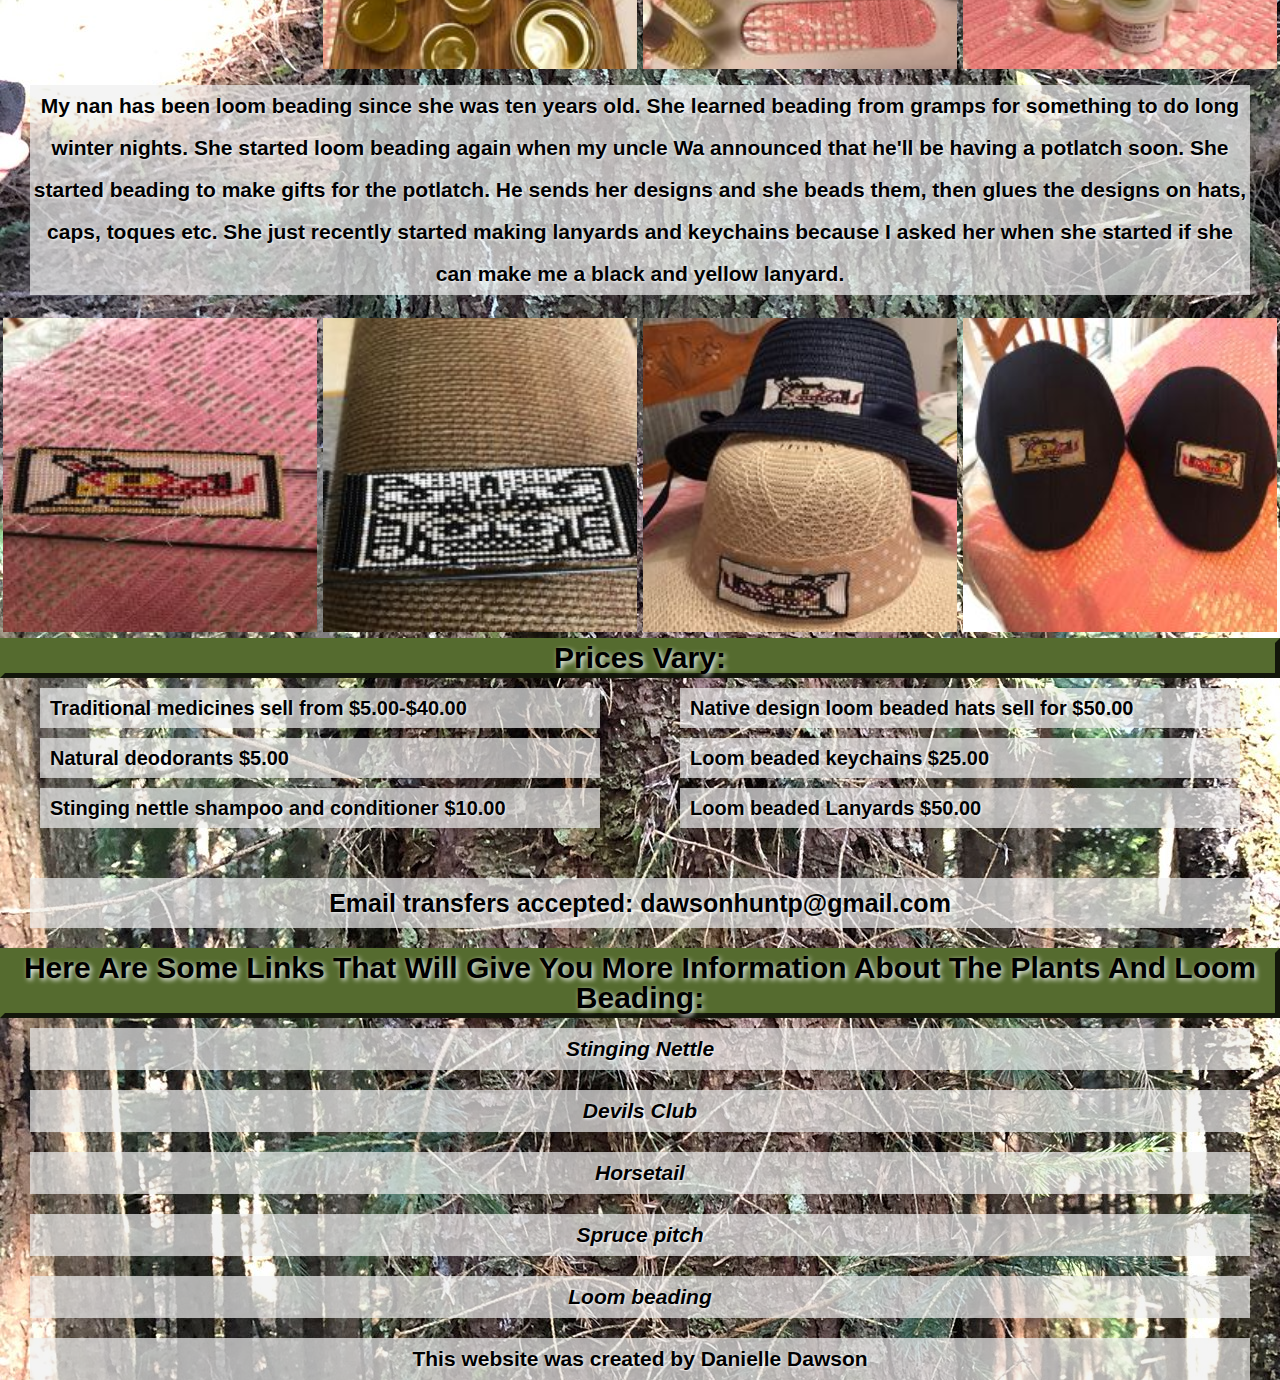
==== commit d713e4ae: "Update index.html" ====
--- a/index.html
+++ b/index.html
@@ -57,10 +57,10 @@
       </ul></div>
 
 <div class="row">
-<div class="column"><img src="Images/nans meds1 resized.jpg" style="width:100%"></img></div>
+<div class="column"><img src="Images/10 resized.jpg" style="width:100%"></img></div>
+<div class="column"><img src="Images/nans meds.jpg" style="width:100%"></img></div>
 <div class="column"><img src="Images/nan medicine.jpg" style="width:100%"></img></div>
 <div class="column"><img src="Images/meds1 resized.jpg" style="width:100%"></img></div>
-<div class="column"><img src="Images/nans meds.jpg" style="width:100%"></img></div>
 </div>
 
 <p>My nan has been loom beading since she was ten years old. She learned beading from gramps for something to do long winter nights. She started loom beading again when my uncle Wa announced that he'll be having a potlatch soon. She started beading to make gifts for the potlatch. He sends her designs and she beads them, then glues the designs on hats, caps, toques etc. She just recently started making lanyards and keychains because I asked her when she started if she can make me a black and yellow lanyard. </p>
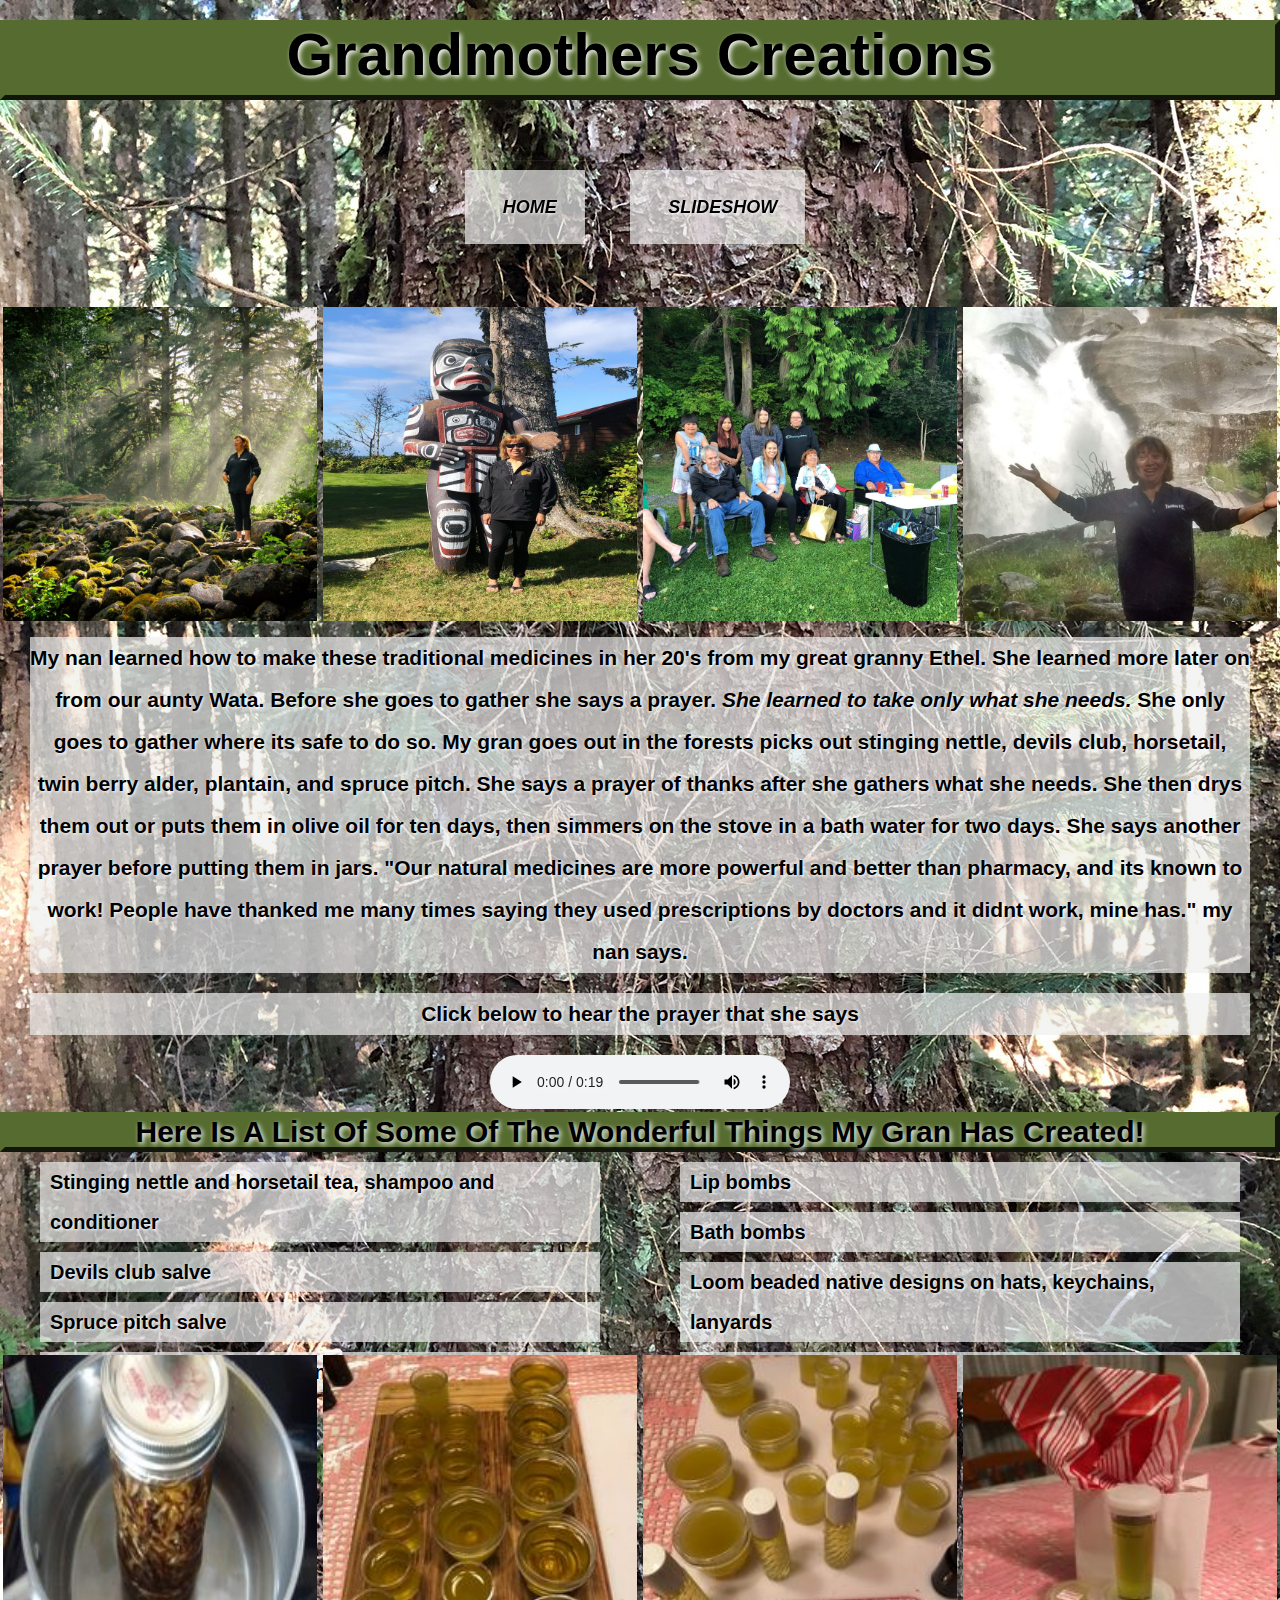
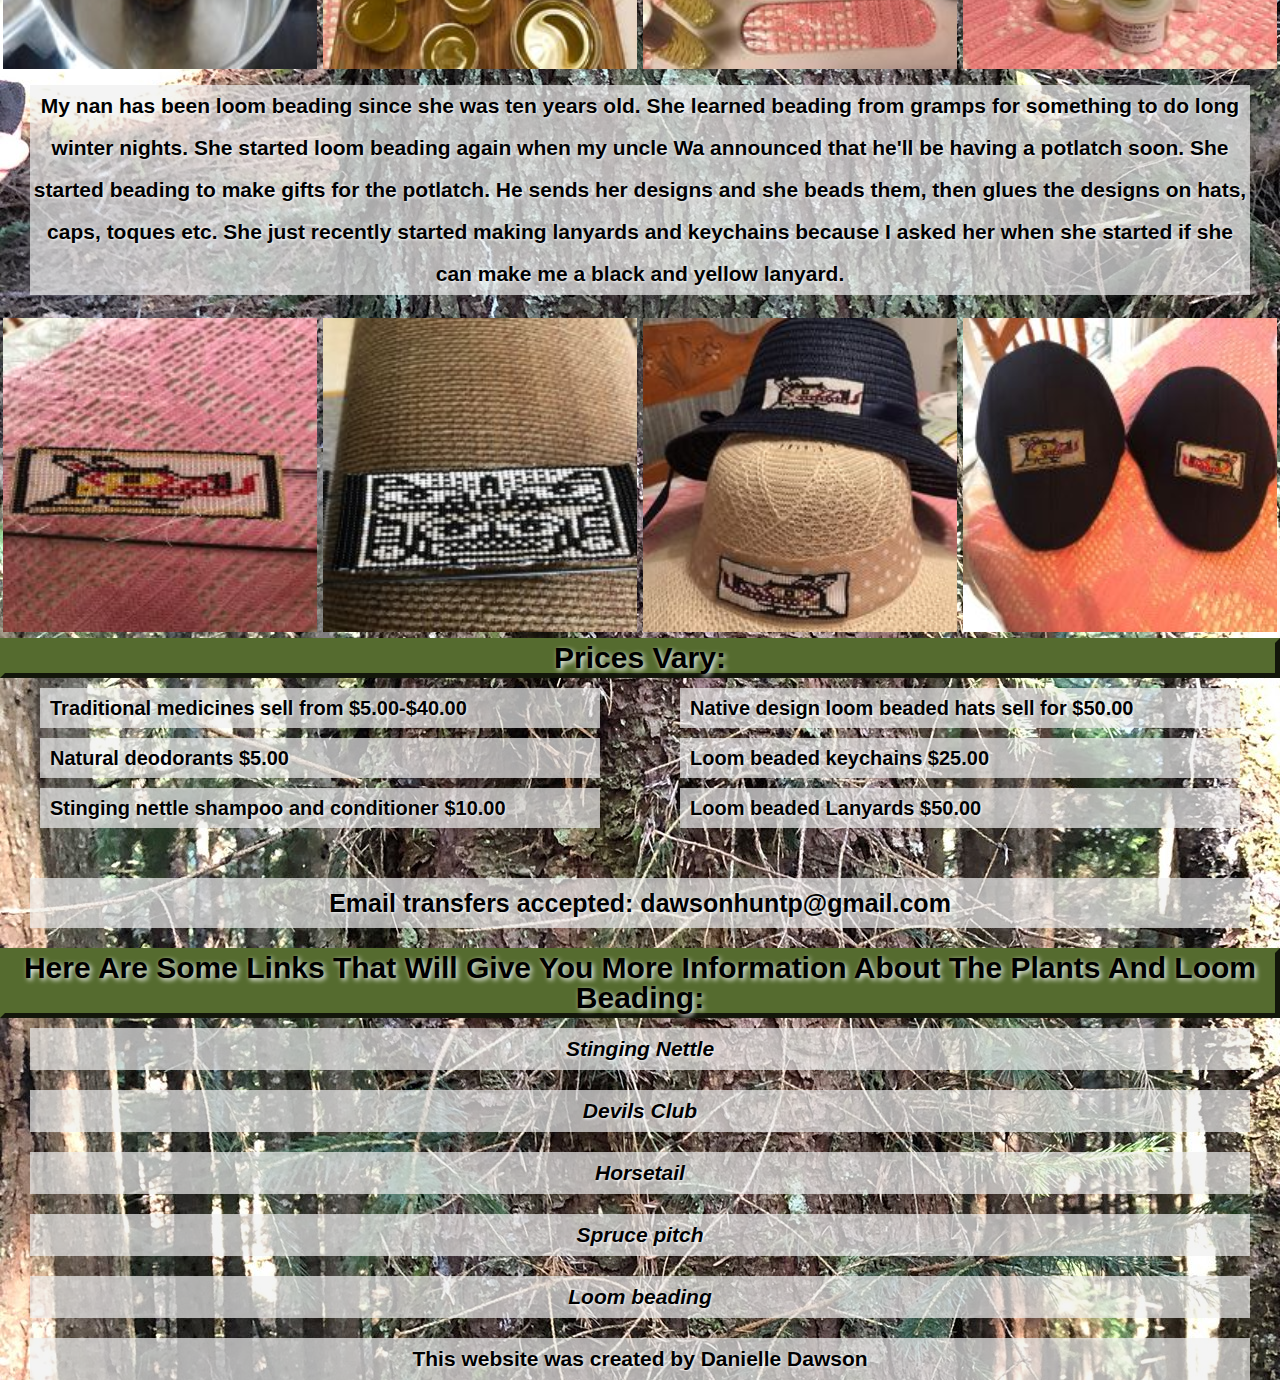
==== commit 625065ad: "Update index.html" ====
--- a/index.html
+++ b/index.html
@@ -34,7 +34,7 @@
 <div class="column"><img src="Images/Nan in kingcome1 resized.jpg" alt="Nan in kingcome" style="width:100%"></img></div>
 </div>
 
-  <p>My nan learned how to make these traditional medicines in her 20's from my great gran Ethel. She learned more later on from our aunty Wata. Before she goes to gather she says a prayer. <em>She learned to take only what she needs.</em> She only goes to gather where its safe to do so. My gran goes out in the forests picks out stinging nettle, devils club, horsetail, twin berry alder, plantain, and spruce pitch. She says a prayer of thanks after she gathers what she needs. She then drys them out or puts them in olive oil for ten days, then simmers on the stove in a bath water for two days. She says another prayer before putting them in jars. "Our natural medicines are more powerful and better than pharmacy, and its known to work! People have thanked me many times saying they used prescriptions by doctors and it didnt work, mine has." my nan says.</p>
+  <p>My nan learned how to make these traditional medicines in her 20's from my great granny Ethel. She learned more later on from our aunty Wata. Before she goes to gather she says a prayer. <em>She learned to take only what she needs.</em> She only goes to gather where its safe to do so. My gran goes out in the forests picks out stinging nettle, devils club, horsetail, twin berry alder, plantain, and spruce pitch. She says a prayer of thanks after she gathers what she needs. She then drys them out or puts them in olive oil for ten days, then simmers on the stove in a bath water for two days. She says another prayer before putting them in jars. "Our natural medicines are more powerful and better than pharmacy, and its known to work! People have thanked me many times saying they used prescriptions by doctors and it didnt work, mine has." my nan says.</p>
 <p>Click below to hear the prayer that she says</p>
   <center><audio controls="controls" autoplay="autoplay">
      <source src="Recording/Recording.m4a" type="audio/mp4" />
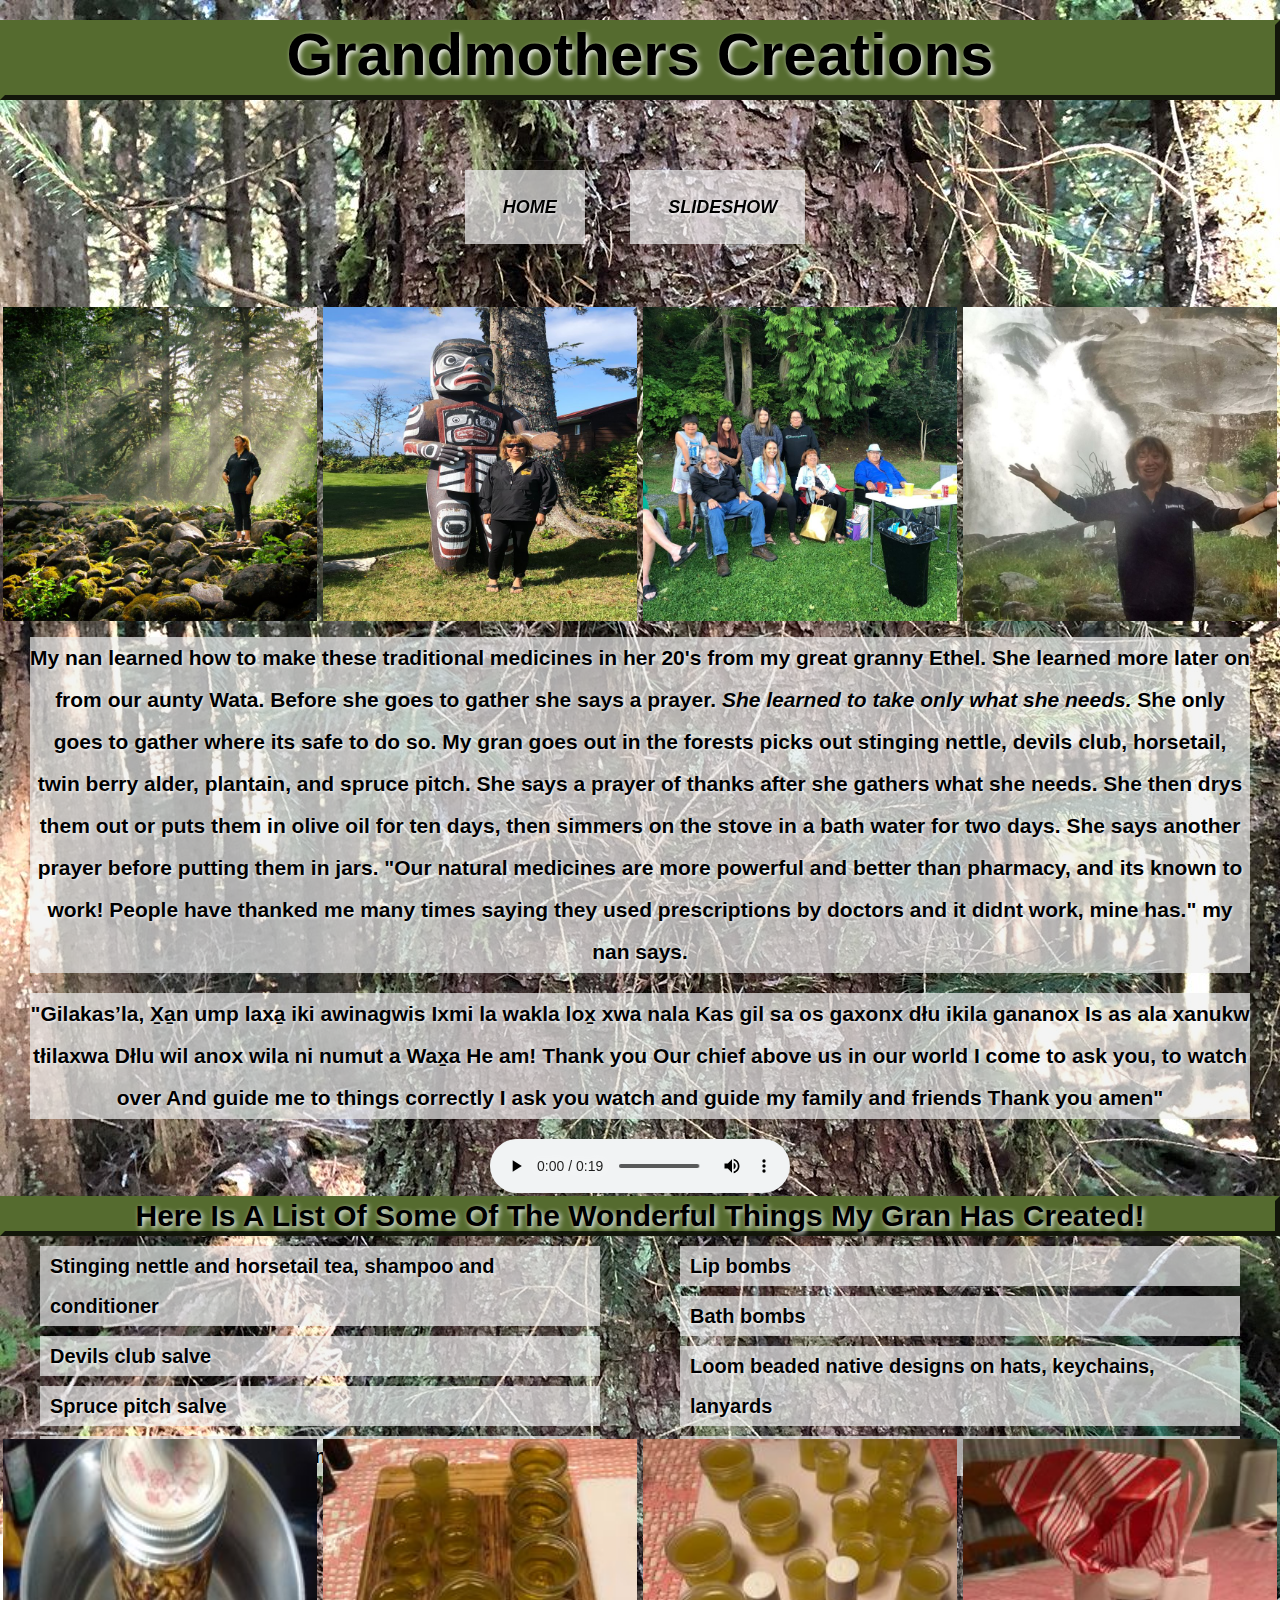
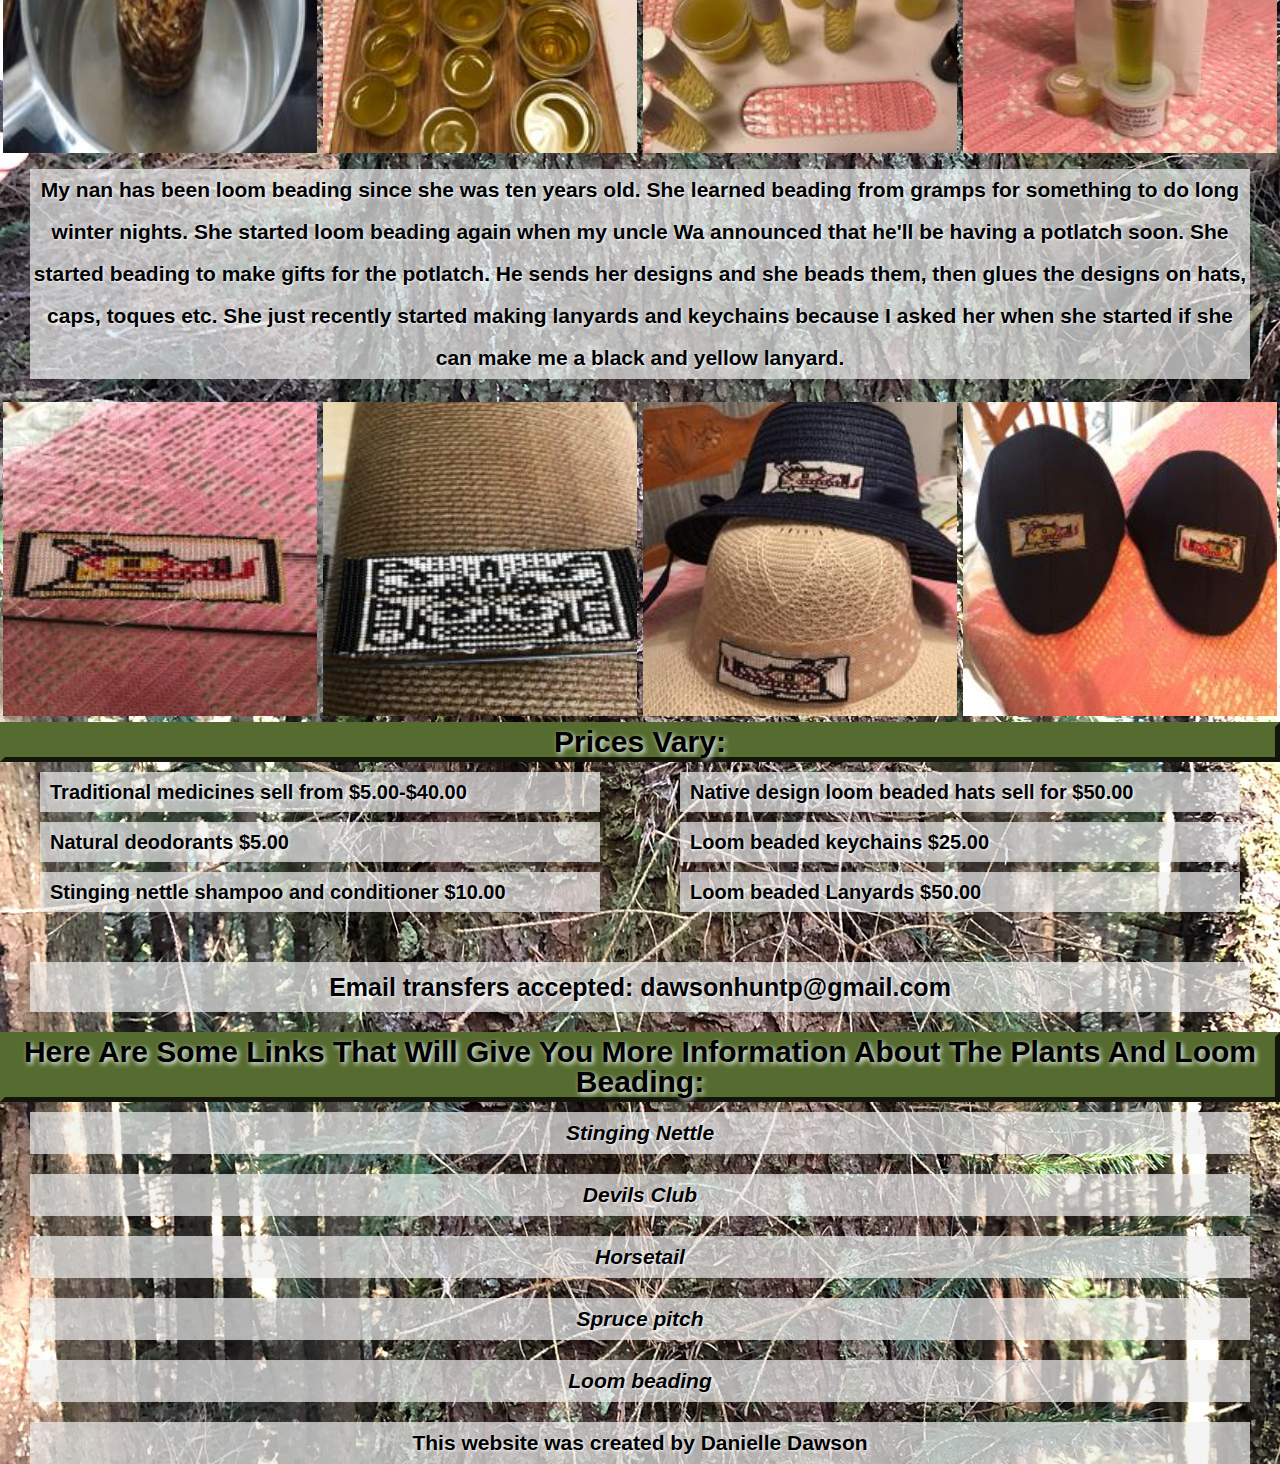
==== commit 11a1d62c: "Update index.html" ====
--- a/index.html
+++ b/index.html
@@ -35,7 +35,22 @@
 </div>
 
   <p>My nan learned how to make these traditional medicines in her 20's from my great granny Ethel. She learned more later on from our aunty Wata. Before she goes to gather she says a prayer. <em>She learned to take only what she needs.</em> She only goes to gather where its safe to do so. My gran goes out in the forests picks out stinging nettle, devils club, horsetail, twin berry alder, plantain, and spruce pitch. She says a prayer of thanks after she gathers what she needs. She then drys them out or puts them in olive oil for ten days, then simmers on the stove in a bath water for two days. She says another prayer before putting them in jars. "Our natural medicines are more powerful and better than pharmacy, and its known to work! People have thanked me many times saying they used prescriptions by doctors and it didnt work, mine has." my nan says.</p>
-<p>Click below to hear the prayer that she says</p>
+
+<p>"Gilakas’la,
+X̱a̱n ump laxa̱ iki awinagwis
+Ixmi la wakla lox̱ xwa nala
+Kas gil sa os gaxonx dłu ikila gananox
+Is as ala xanukw tłilaxwa
+Dłlu wil anox wila ni numut a
+Wax̱a
+He am!
+Thank you
+Our chief above us in our world
+I come to ask you, to watch over
+And guide me to things correctly
+I ask you watch and guide my family and friends
+Thank you
+amen"</p>
   <center><audio controls="controls" autoplay="autoplay">
      <source src="Recording/Recording.m4a" type="audio/mp4" />
   </audio></center>
